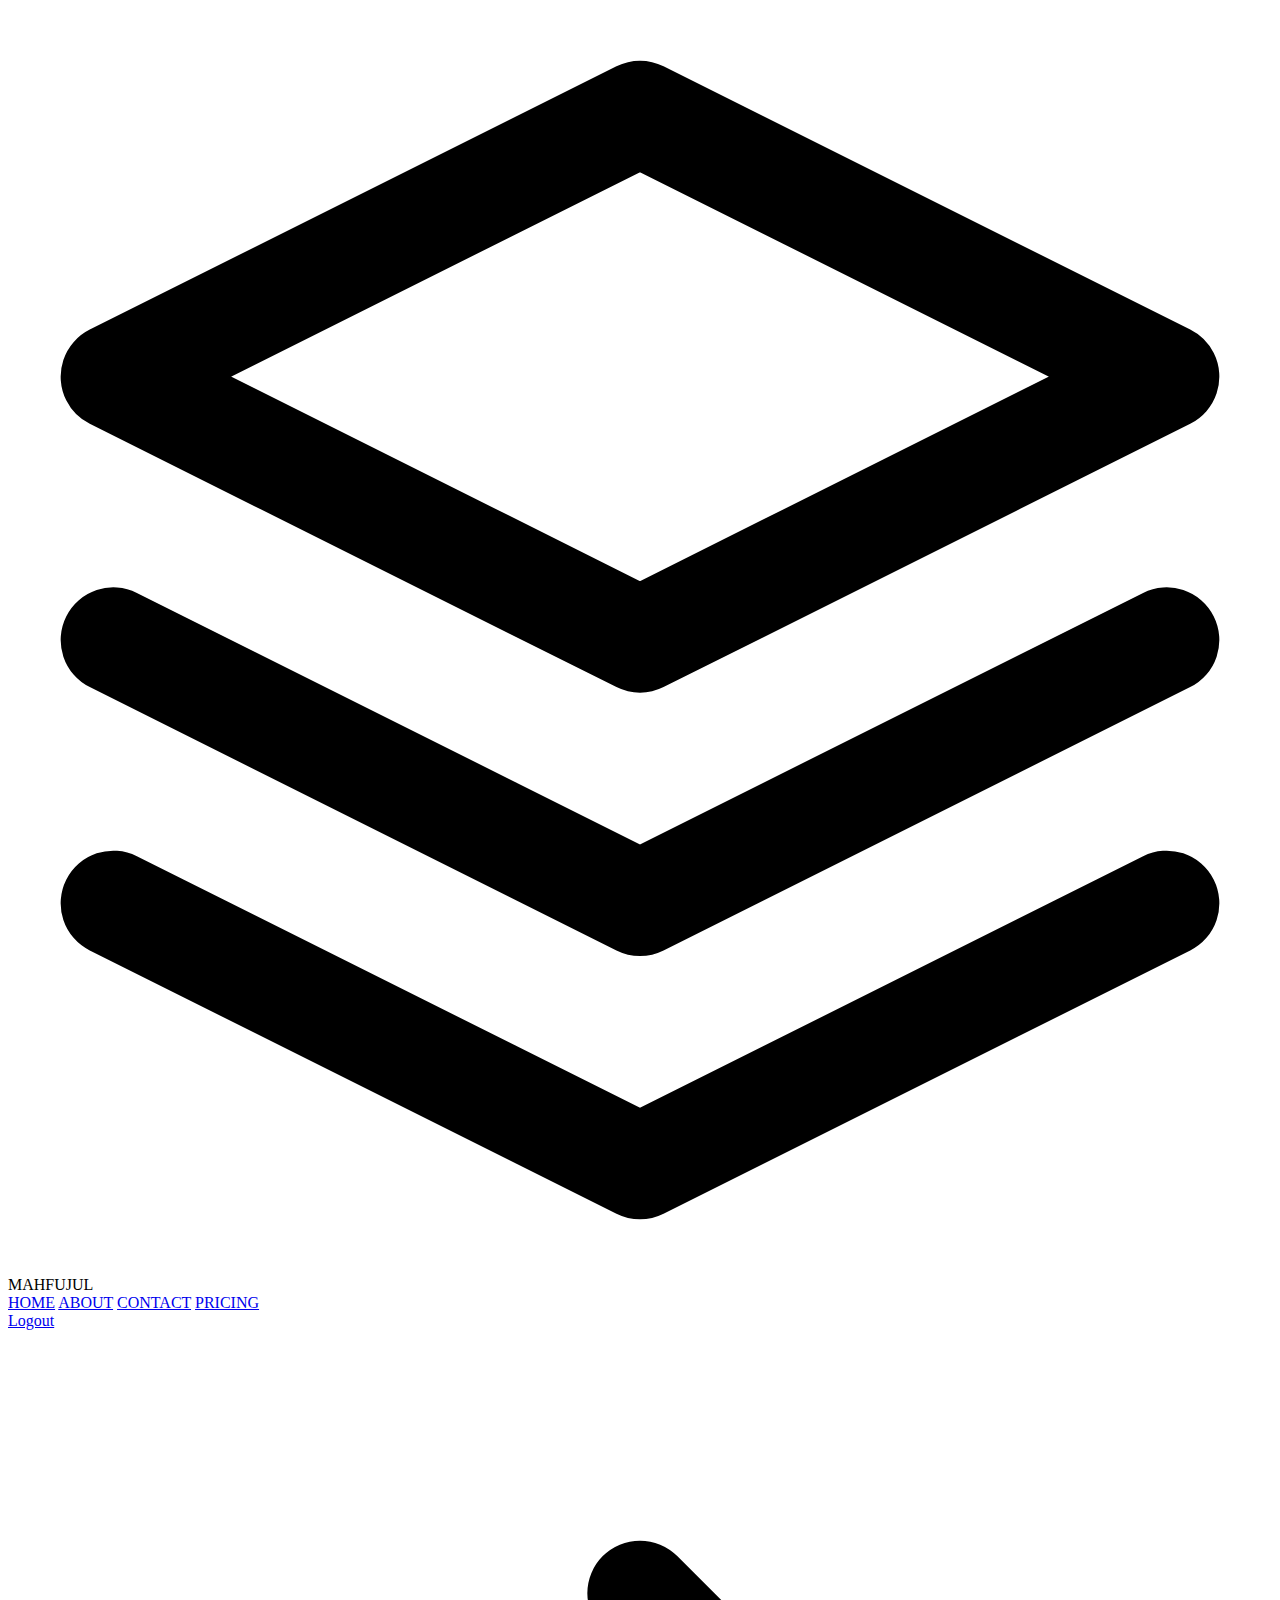
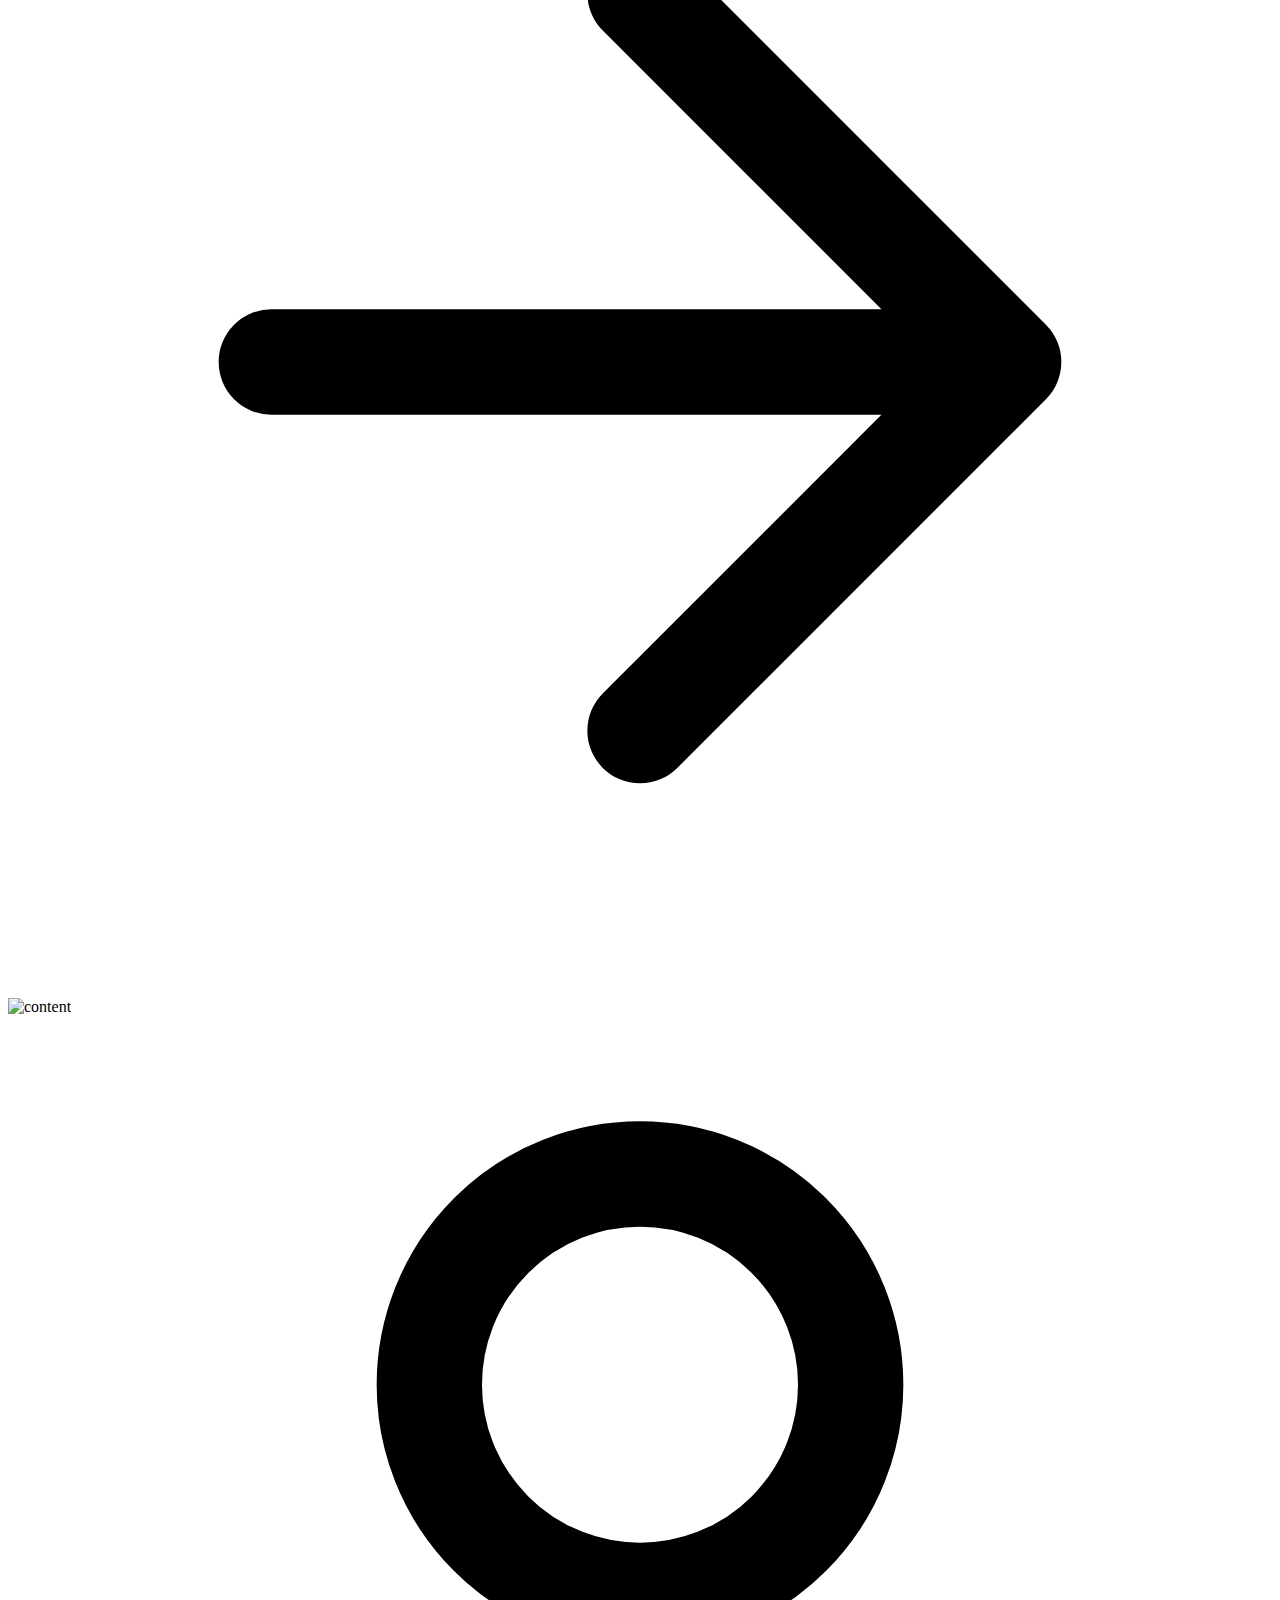
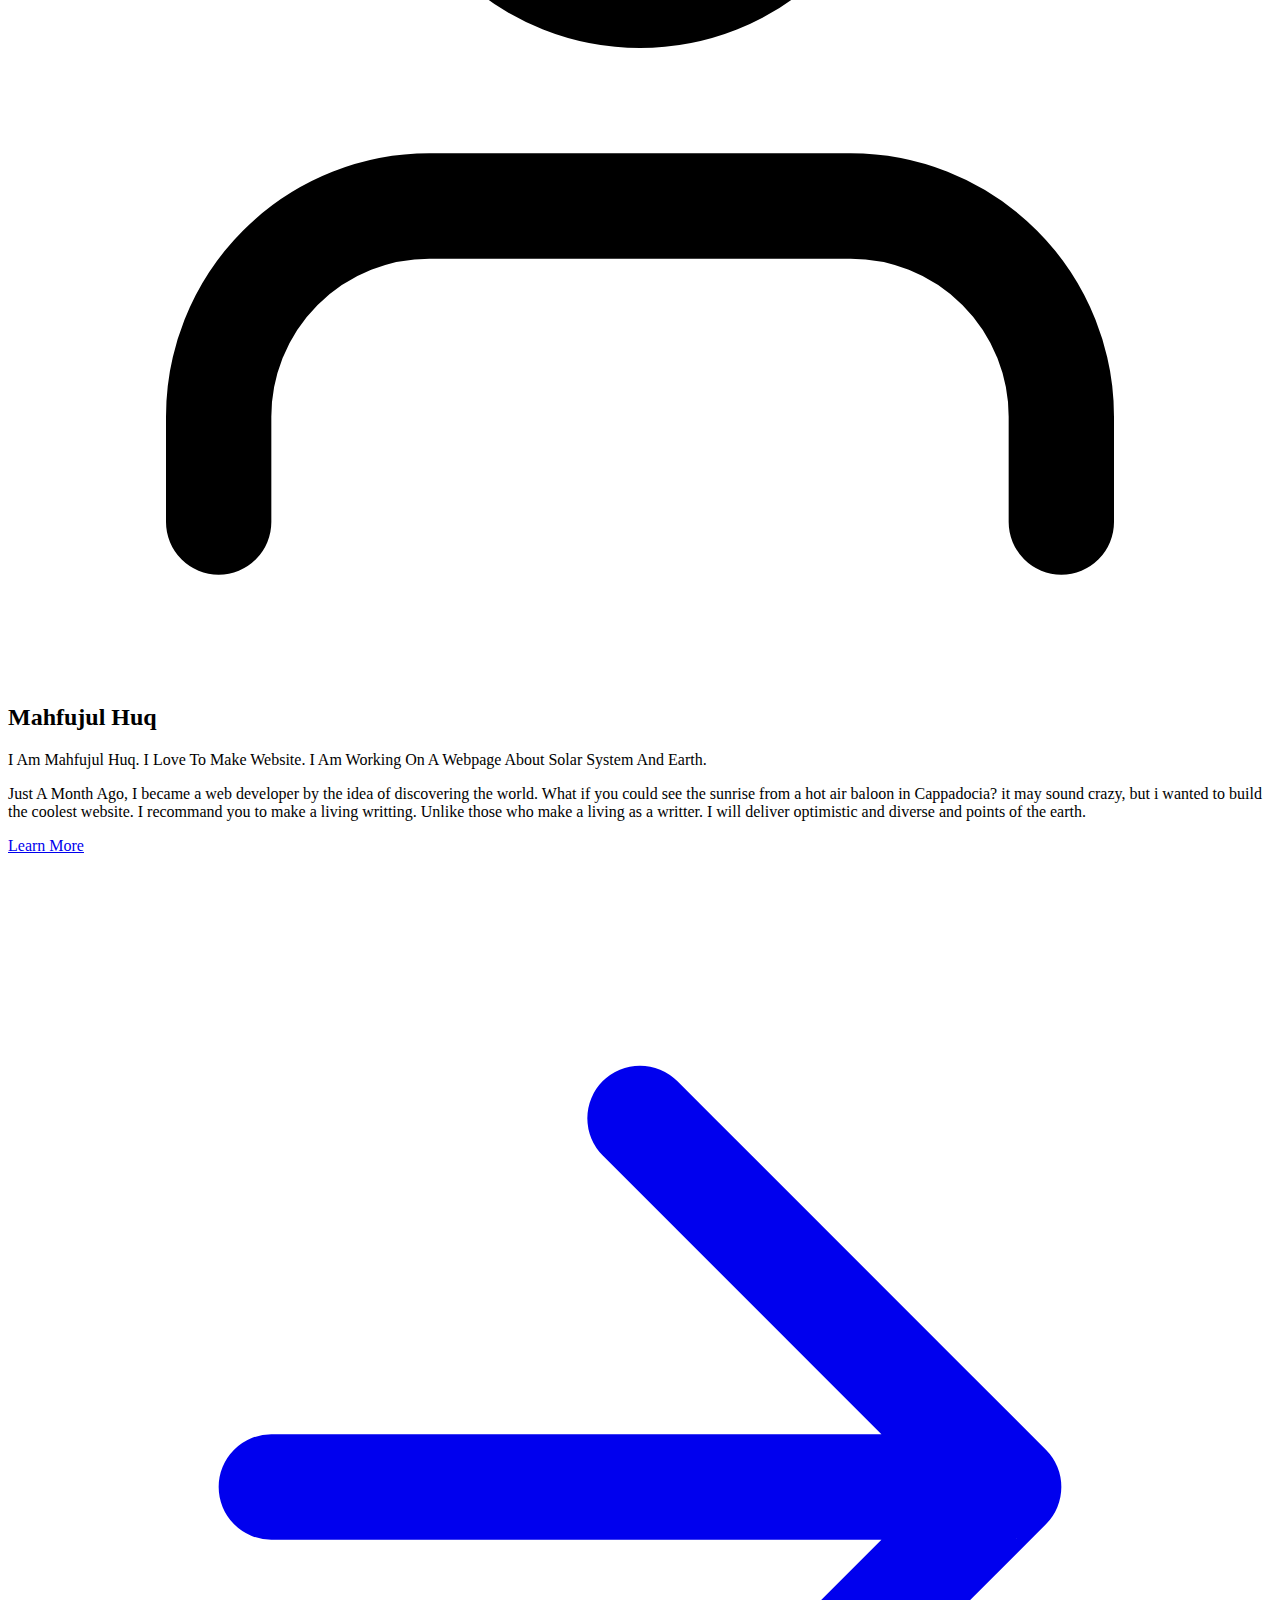
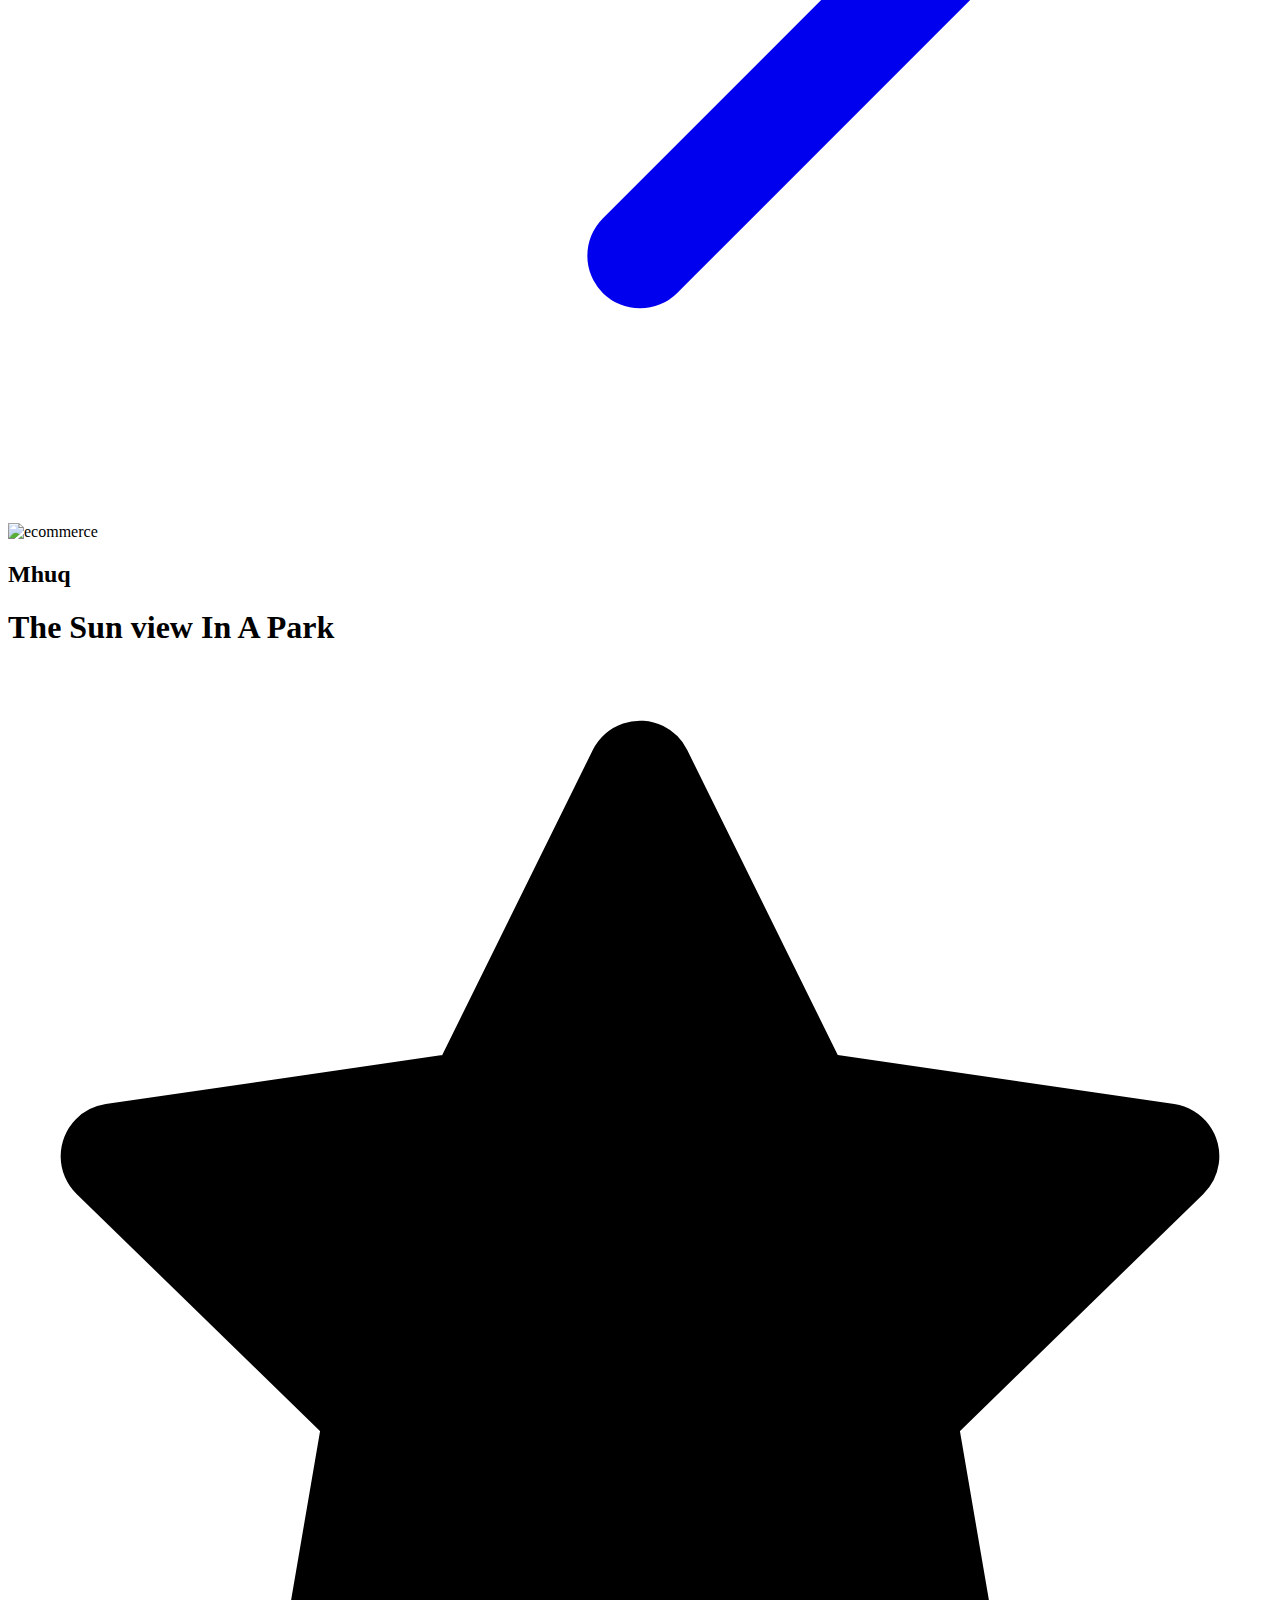
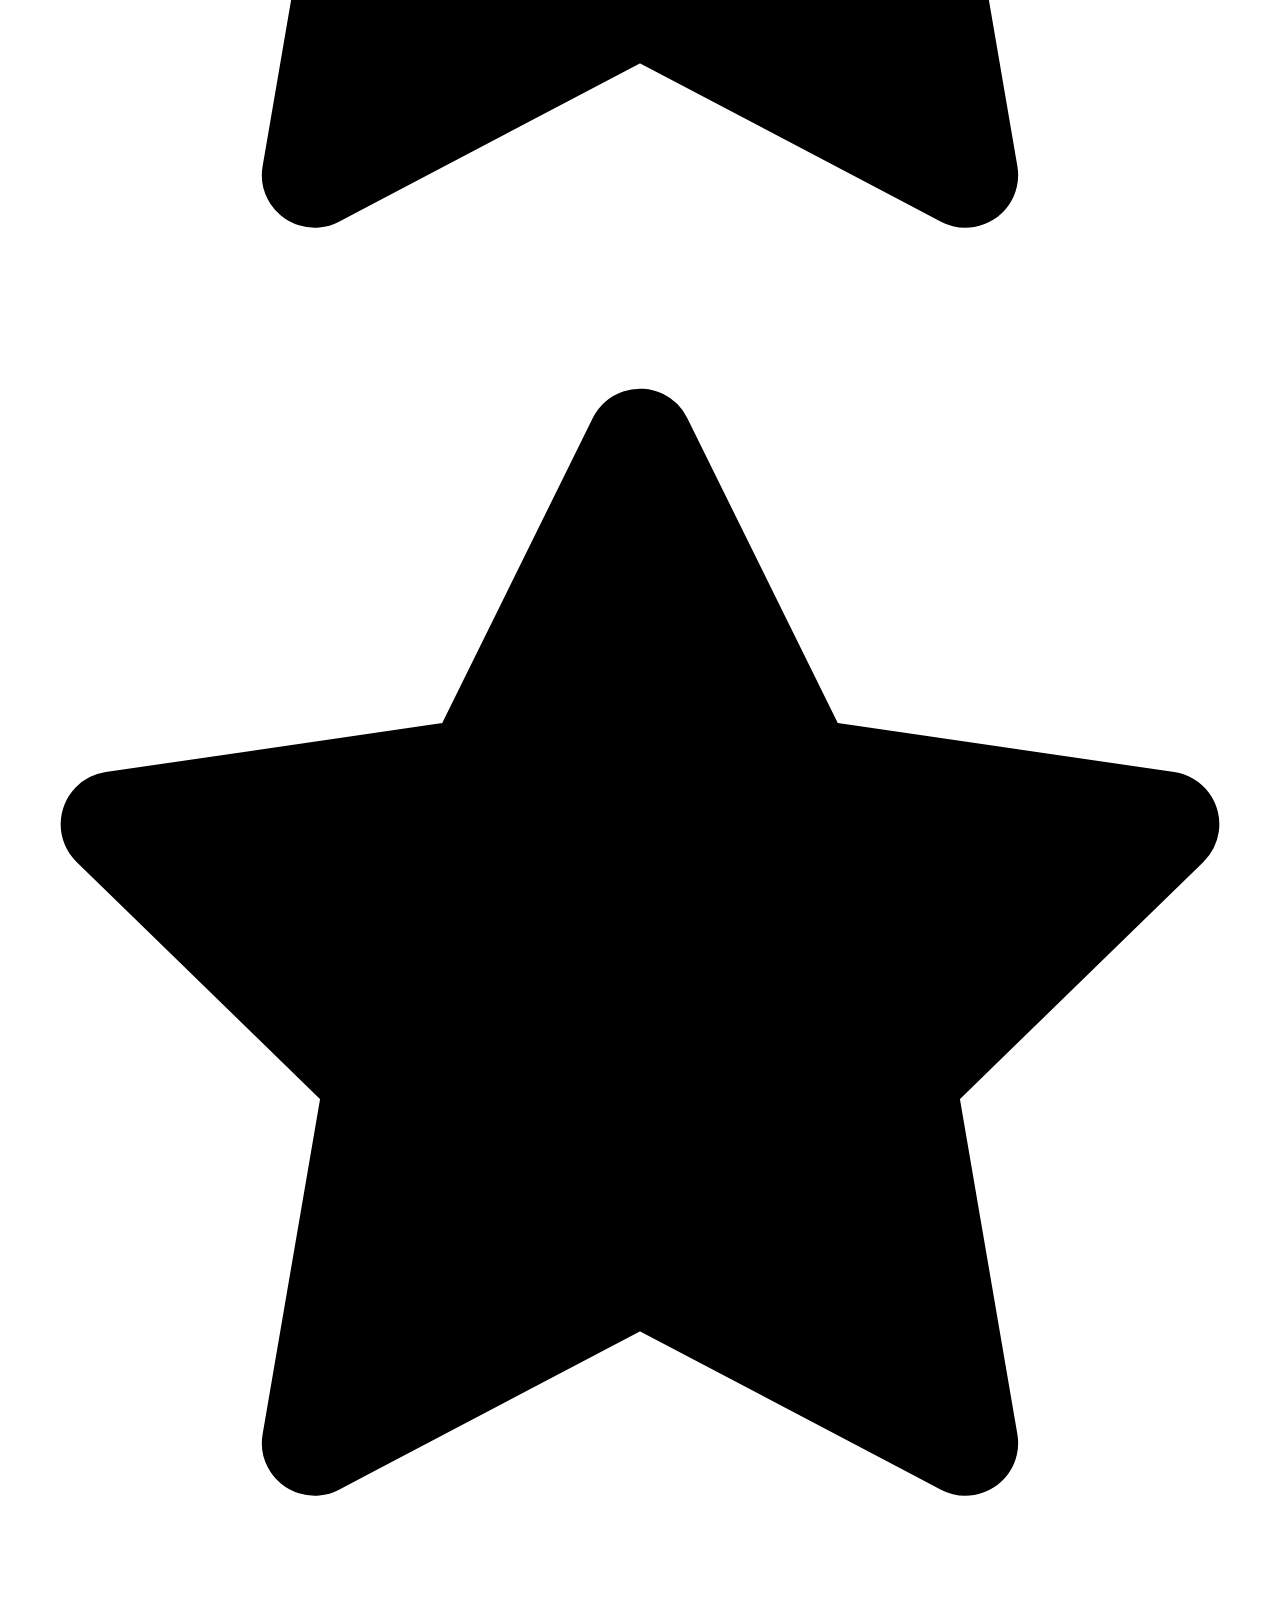
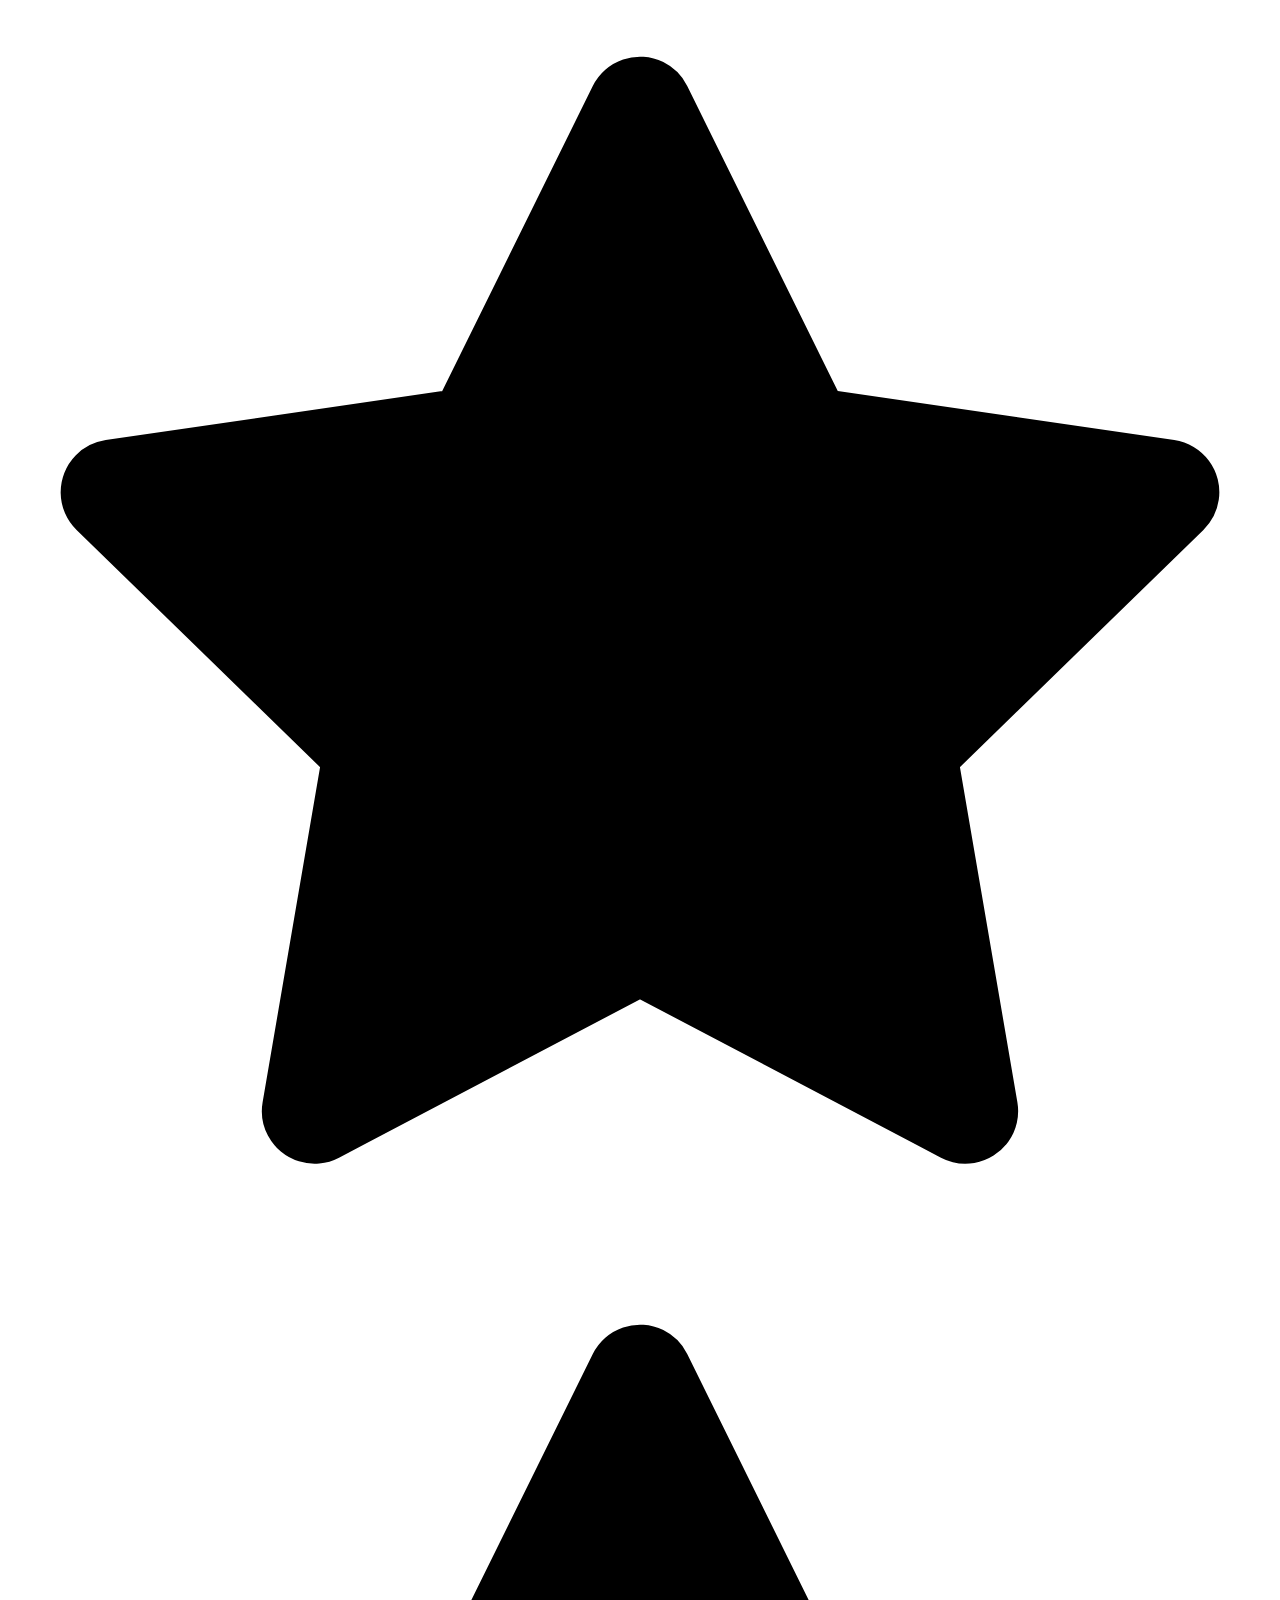
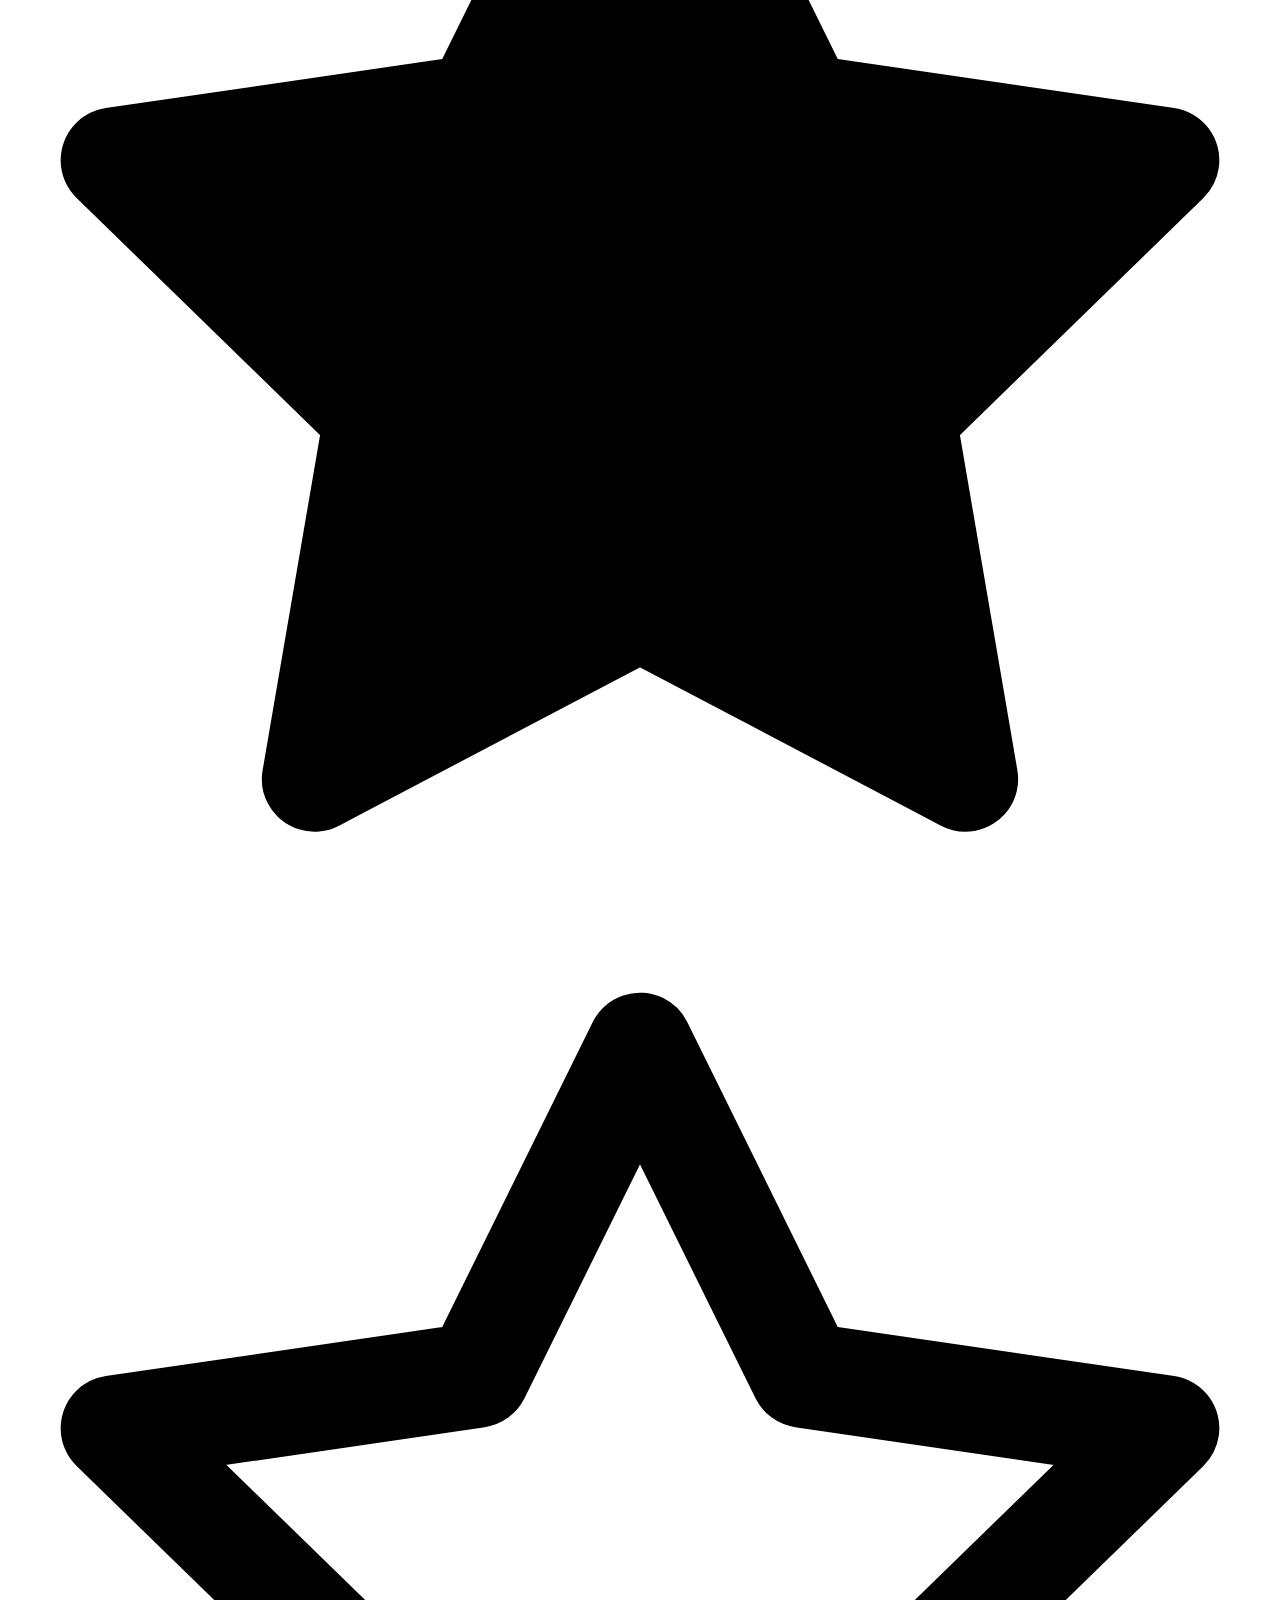
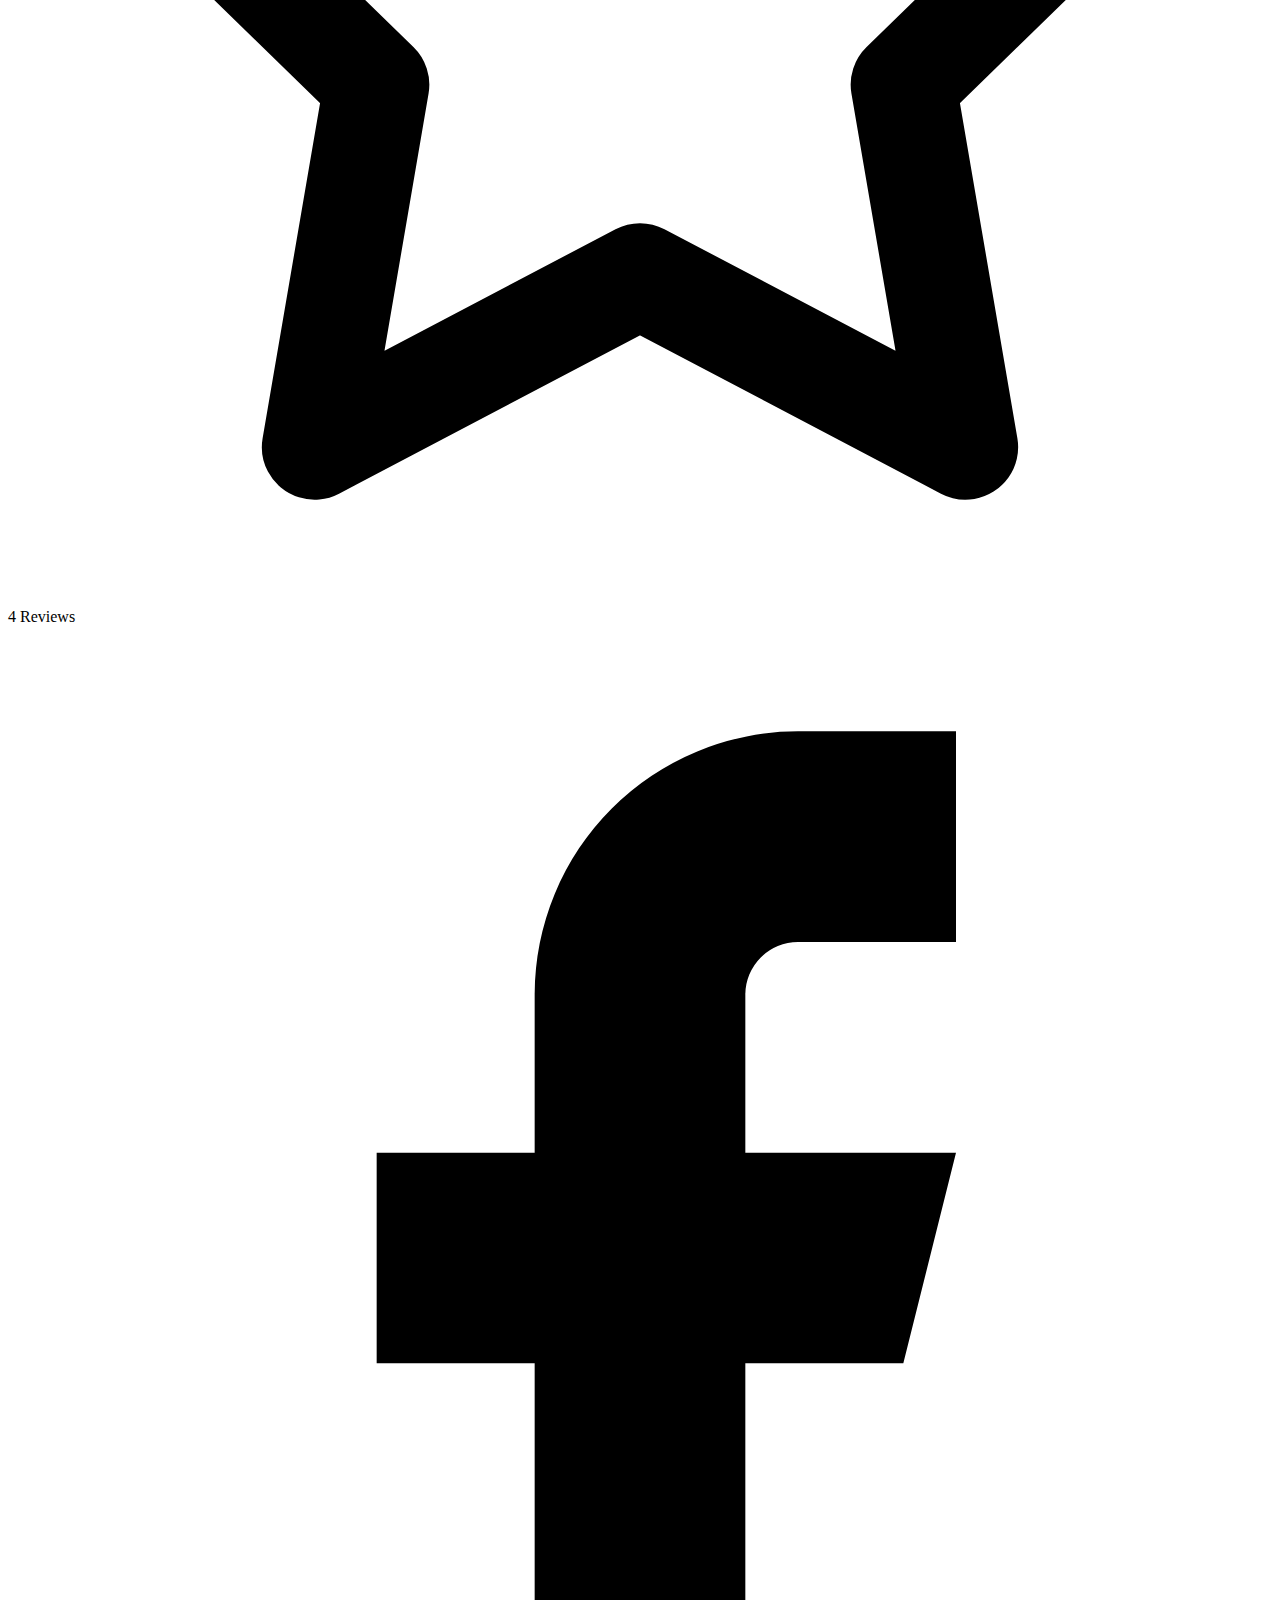
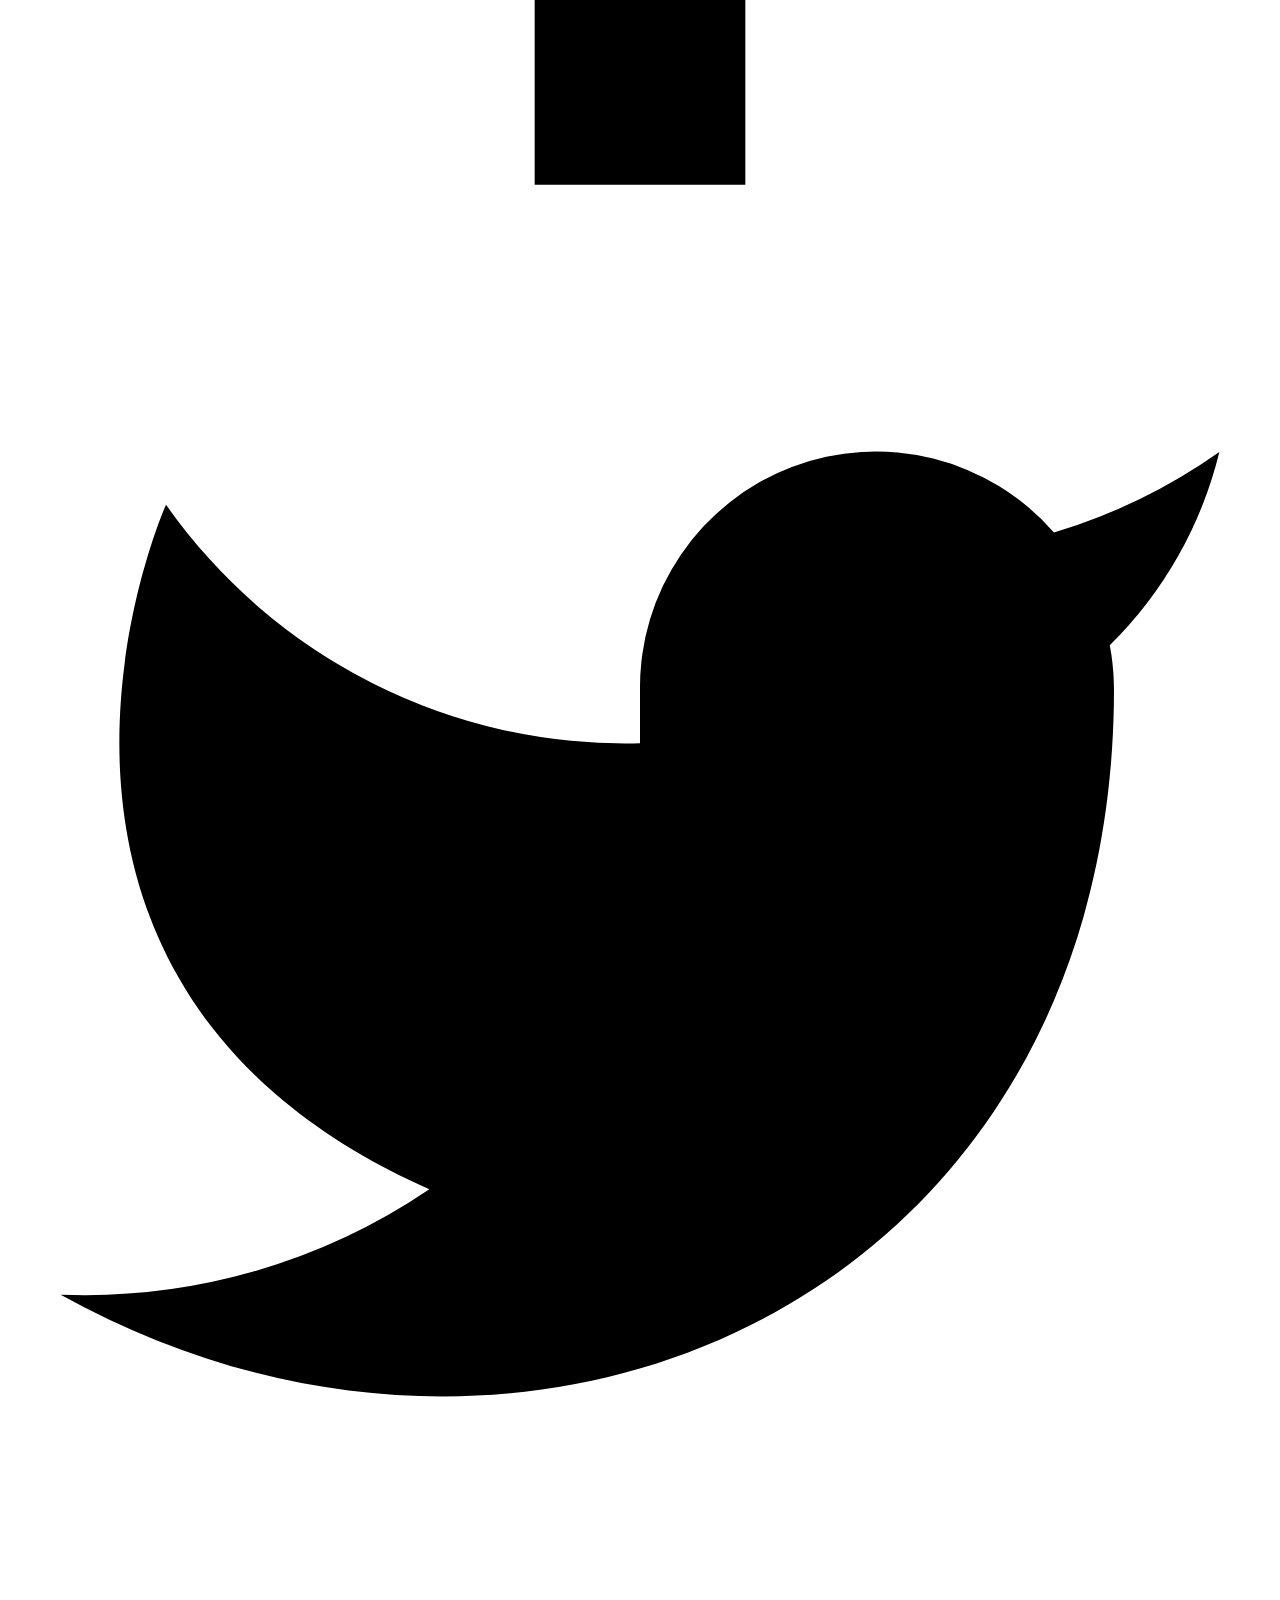
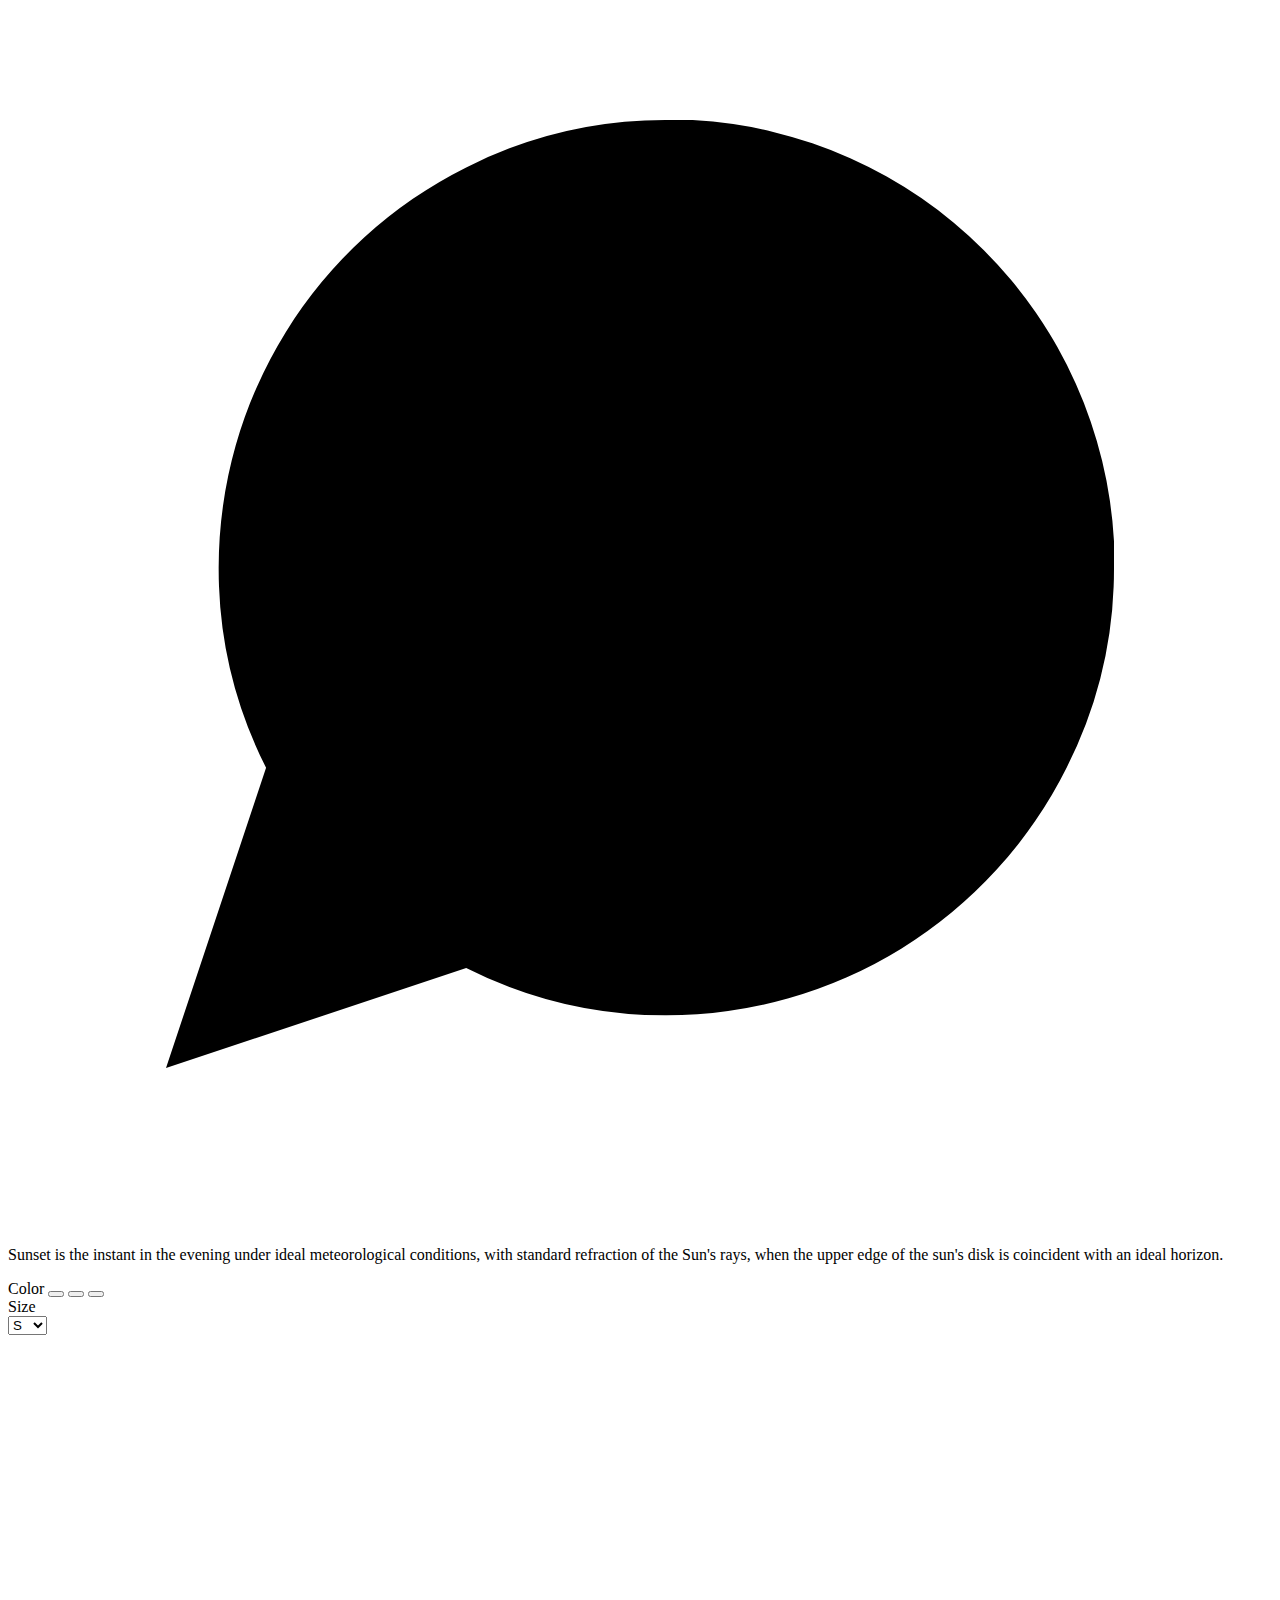
==== about.html @ 2c15f135 "Add files via upload" ====
<!DOCTYPE html>
<html lang="en">
<head>
    <meta charset="UTF-8">
    <meta name="viewport" content="width=device-width, initial-scale=1.0">
    <link href="https://unpkg.com/tailwindcss@^1.0/dist/tailwind.min.css" rel="stylesheet">
    <title>ABOUT</title>
</head>
<body>

  <header class="text-gray-600 body-font">
    <div class="container mx-auto flex flex-wrap p-5 flex-col md:flex-row items-center">
      <a class="flex title-font font-medium items-center text-gray-900 mb-4 md:mb-0">
        <svg xmlns="http://www.w3.org/2000/svg" fill="none" stroke="currentColor" stroke-linecap="round" stroke-linejoin="round" stroke-width="2" class="w-10 h-10 text-white p-2 bg-indigo-500 rounded-full" viewBox="0 0 24 24">
          <path d="M12 2L2 7l10 5 10-5-10-5zM2 17l10 5 10-5M2 12l10 5 10-5"></path>
        </svg>
        <span class="ml-3 text-xl">MAHFUJUL</span>
      </a>
      <nav class="md:ml-auto md:mr-auto flex flex-wrap items-center text-base justify-center">
        <a class="mr-5 hover:text-gray-900" href="home.html">HOME</a>
        <a class="mr-5 hover:text-gray-900" href="about.html">ABOUT</a>
        <a class="mr-5 hover:text-gray-900" href="contact.html">CONTACT</a>
        <a class="mr-5 hover:text-gray-900" href="pricing.html">PRICING</a>
      </nav>
      <a class="inline-flex items-center bg-gray-100 border-0 py-1 px-3 focus:outline-none hover:bg-gray-200 rounded text-base mt-4 md:mt-0" href="login.html">Logout</a>
      <svg fill="none" stroke="currentColor" stroke-linecap="round" stroke-linejoin="round" stroke-width="2" class="w-4 h-4 ml-1" viewBox="0 0 24 24">
          <path d="M5 12h14M12 5l7 7-7 7"></path>
        </svg>
      </button>
    </div>
  </header>

<section class="text-gray-600 body-font">
    <div class="container px-5 py-24 mx-auto flex flex-col">
      <div class="lg:w-4/6 mx-auto">
        <div class="rounded-lg h-64 overflow-hidden">
          <img alt="content" class="object-cover object-center h-full w-full" src="https://www.shutterstock.com/blog/wp-content/uploads/sites/5/2017/08/nature-design.jpg">
        </div>
        <div class="flex flex-col sm:flex-row mt-10">
          <div class="sm:w-1/3 text-center sm:pr-8 sm:py-8">
            <div class="w-20 h-20 rounded-full inline-flex items-center justify-center bg-gray-200 text-gray-400">
              <svg fill="none" stroke="currentColor" stroke-linecap="round" stroke-linejoin="round" stroke-width="2" class="w-10 h-10" viewBox="0 0 24 24">
                <path d="M20 21v-2a4 4 0 00-4-4H8a4 4 0 00-4 4v2"></path>
                <circle cx="12" cy="7" r="4"></circle>
              </svg>
            </div>
            <div class="flex flex-col items-center text-center justify-center">
              <h2 class="font-medium title-font mt-4 text-gray-900 text-lg">Mahfujul Huq</h2>
              <div class="w-12 h-1 bg-indigo-500 rounded mt-2 mb-4"></div>
              <p class="text-base">I Am Mahfujul Huq. I Love To Make Website. I Am Working On A Webpage About Solar System And Earth.</p>
            </div>
          </div>
          <div class="sm:w-2/3 sm:pl-8 sm:py-8 sm:border-l border-gray-200 sm:border-t-0 border-t mt-4 pt-4 sm:mt-0 text-center sm:text-left">
            <p class="leading-relaxed text-lg mb-4">Just A Month Ago, I became a web developer by the idea of discovering the world. What if you could see the sunrise from a hot air baloon in Cappadocia? it may sound crazy, but i wanted to build the coolest website. I recommand you to make a living writting. Unlike those who make a living as a writter. I will deliver optimistic and diverse and points of the earth.</p>
            <a class="text-indigo-500 inline-flex items-center" href="blog.html">Learn More
              <svg fill="none" stroke="currentColor" stroke-linecap="round" stroke-linejoin="round" stroke-width="2" class="w-4 h-4 ml-2" viewBox="0 0 24 24">
                <path d="M5 12h14M12 5l7 7-7 7"></path>
              </svg>
            </a>
          </div>
        </div>
      </div>
    </div>
  </section>



  <section class="text-gray-400 bg-gray-900 body-font overflow-hidden">
    <div class="container px-5 py-24 mx-auto">
      <div class="lg:w-4/5 mx-auto flex flex-wrap">
        <img alt="ecommerce" class="lg:w-1/2 w-full lg:h-auto h-64 object-cover object-center rounded" src="https://images.pexels.com/photos/724507/pexels-photo-724507.jpeg?auto=compress&cs=tinysrgb&dpr=1&w=500">
        <div class="lg:w-1/2 w-full lg:pl-10 lg:py-6 mt-6 lg:mt-0">
          <h2 class="text-sm title-font text-gray-500 tracking-widest">Mhuq</h2>
          <h1 class="text-white text-3xl title-font font-medium mb-1">The Sun view In A Park</h1>
          <div class="flex mb-4">
            <span class="flex items-center">
              <svg fill="currentColor" stroke="currentColor" stroke-linecap="round" stroke-linejoin="round" stroke-width="2" class="w-4 h-4 text-indigo-400" viewBox="0 0 24 24">
                <path d="M12 2l3.09 6.26L22 9.27l-5 4.87 1.18 6.88L12 17.77l-6.18 3.25L7 14.14 2 9.27l6.91-1.01L12 2z"></path>
              </svg>
              <svg fill="currentColor" stroke="currentColor" stroke-linecap="round" stroke-linejoin="round" stroke-width="2" class="w-4 h-4 text-indigo-400" viewBox="0 0 24 24">
                <path d="M12 2l3.09 6.26L22 9.27l-5 4.87 1.18 6.88L12 17.77l-6.18 3.25L7 14.14 2 9.27l6.91-1.01L12 2z"></path>
              </svg>
              <svg fill="currentColor" stroke="currentColor" stroke-linecap="round" stroke-linejoin="round" stroke-width="2" class="w-4 h-4 text-indigo-400" viewBox="0 0 24 24">
                <path d="M12 2l3.09 6.26L22 9.27l-5 4.87 1.18 6.88L12 17.77l-6.18 3.25L7 14.14 2 9.27l6.91-1.01L12 2z"></path>
              </svg>
              <svg fill="currentColor" stroke="currentColor" stroke-linecap="round" stroke-linejoin="round" stroke-width="2" class="w-4 h-4 text-indigo-400" viewBox="0 0 24 24">
                <path d="M12 2l3.09 6.26L22 9.27l-5 4.87 1.18 6.88L12 17.77l-6.18 3.25L7 14.14 2 9.27l6.91-1.01L12 2z"></path>
              </svg>
              <svg fill="none" stroke="currentColor" stroke-linecap="round" stroke-linejoin="round" stroke-width="2" class="w-4 h-4 text-indigo-400" viewBox="0 0 24 24">
                <path d="M12 2l3.09 6.26L22 9.27l-5 4.87 1.18 6.88L12 17.77l-6.18 3.25L7 14.14 2 9.27l6.91-1.01L12 2z"></path>
              </svg>
              <span class="ml-3">4 Reviews</span>
            </span>
            <span class="flex ml-3 pl-3 py-2 border-l-2 border-gray-800 text-gray-500 space-x-2">
              <a>
                <svg fill="currentColor" stroke-linecap="round" stroke-linejoin="round" stroke-width="2" class="w-5 h-5" viewBox="0 0 24 24">
                  <path d="M18 2h-3a5 5 0 00-5 5v3H7v4h3v8h4v-8h3l1-4h-4V7a1 1 0 011-1h3z"></path>
                </svg>
              </a>
              <a>
                <svg fill="currentColor" stroke-linecap="round" stroke-linejoin="round" stroke-width="2" class="w-5 h-5" viewBox="0 0 24 24">
                  <path d="M23 3a10.9 10.9 0 01-3.14 1.53 4.48 4.48 0 00-7.86 3v1A10.66 10.66 0 013 4s-4 9 5 13a11.64 11.64 0 01-7 2c9 5 20 0 20-11.5a4.5 4.5 0 00-.08-.83A7.72 7.72 0 0023 3z"></path>
                </svg>
              </a>
              <a>
                <svg fill="currentColor" stroke-linecap="round" stroke-linejoin="round" stroke-width="2" class="w-5 h-5" viewBox="0 0 24 24">
                  <path d="M21 11.5a8.38 8.38 0 01-.9 3.8 8.5 8.5 0 01-7.6 4.7 8.38 8.38 0 01-3.8-.9L3 21l1.9-5.7a8.38 8.38 0 01-.9-3.8 8.5 8.5 0 014.7-7.6 8.38 8.38 0 013.8-.9h.5a8.48 8.48 0 018 8v.5z"></path>
                </svg>
              </a>
            </span>
          </div>
          <p class="leading-relaxed">Sunset is the instant in the evening under ideal meteorological conditions, with standard refraction of the Sun's rays, when the upper edge of the sun's disk is coincident with an ideal horizon.</p>
          <div class="flex mt-6 items-center pb-5 border-b-2 border-gray-800 mb-5">
            <div class="flex">
              <span class="mr-3">Color</span>
              <button class="border-2 border-gray-800 rounded-full w-6 h-6 focus:outline-none"></button>
              <button class="border-2 border-gray-800 ml-1 bg-gray-700 rounded-full w-6 h-6 focus:outline-none"></button>
              <button class="border-2 border-gray-800 ml-1 bg-indigo-500 rounded-full w-6 h-6 focus:outline-none"></button>
            </div>
            <div class="flex ml-6 items-center">
              <span class="mr-3">Size</span>
              <div class="relative">
                <select class="rounded border border-gray-700 focus:ring-2 focus:ring-indigo-900 bg-transparent appearance-none py-2 focus:outline-none focus:border-indigo-500 text-white pl-3 pr-10">
                  <option>S</option>
                  <option>M</option>
                  <option>L</option>
                  <option>XL</option>
                </select>
                <span class="absolute right-0 top-0 h-full w-10 text-center text-gray-600 pointer-events-none flex items-center justify-center">
                  <svg fill="none" stroke="currentColor" stroke-linecap="round" stroke-linejoin="round" stroke-width="2" class="w-4 h-4" viewBox="0 0 24 24">
                    <path d="M6 9l6 6 6-6"></path>
                  </svg>
                </span>
              </div>
            </div>
          </div>
          <div class="flex">
            <span class="title-font font-medium text-2xl text-white">$14.00</span>
            <button class="flex ml-auto text-white bg-indigo-500 border-0 py-2 px-6 focus:outline-none hover:bg-indigo-600 rounded">Get It</button>
            <button class="rounded-full w-10 h-10 bg-gray-800 p-0 border-0 inline-flex items-center justify-center text-gray-500 ml-4">
              <svg fill="currentColor" stroke-linecap="round" stroke-linejoin="round" stroke-width="2" class="w-5 h-5" viewBox="0 0 24 24">
                <path d="M20.84 4.61a5.5 5.5 0 00-7.78 0L12 5.67l-1.06-1.06a5.5 5.5 0 00-7.78 7.78l1.06 1.06L12 21.23l7.78-7.78 1.06-1.06a5.5 5.5 0 000-7.78z"></path>
              </svg>
            </button>
          </div>
        </div>
      </div>
    </div>
  </section>

  <footer class="text-gray-600 body-font">
    <div class="container px-5 py-24 mx-auto flex md:items-center lg:items-start md:flex-row md:flex-nowrap flex-wrap flex-col">
      <div class="w-64 flex-shrink-0 md:mx-0 mx-auto text-center md:text-left">
        <a class="flex title-font font-medium items-center md:justify-start justify-center text-gray-900">
          <svg xmlns="http://www.w3.org/2000/svg" fill="none" stroke="currentColor" stroke-linecap="round" stroke-linejoin="round" stroke-width="2" class="w-10 h-10 text-white p-2 bg-indigo-500 rounded-full" viewBox="0 0 24 24">
            <path d="M12 2L2 7l10 5 10-5-10-5zM2 17l10 5 10-5M2 12l10 5 10-5"></path>
          </svg>
          <span class="ml-3 text-xl">Mahfujul</span>
        </a>
        <p class="mt-2 text-sm text-gray-500">I Am Mahfujul Huq. I Am Making A Website About Earth.</p>
      </div>
      <div class="flex-grow flex flex-wrap md:pl-20 -mb-10 md:mt-0 mt-10 md:text-left text-center">
        <div class="lg:w-1/4 md:w-1/2 w-full px-4">
          <h2 class="title-font font-medium text-gray-900 tracking-widest text-sm mb-3">CATEGORIES</h2>
          <nav class="list-none mb-10">
            <li>
              <a class="text-gray-600 hover:text-gray-800" href="home.html">Home</a>
            </li>
            <li>
              <a class="text-gray-600 hover:text-gray-800" href="blog.html">Blog</a>
            </li>
            <li>
              <a class="text-gray-600 hover:text-gray-800" href="about.html">About</a>
            </li>
            <li>
              <a class="text-gray-600 hover:text-gray-800" href="contact.html">Contact</a>
            </li>
            <li>
          </nav>
        </div>
        <div class="lg:w-1/4 md:w-1/2 w-full px-4">
          <h2 class="title-font font-medium text-gray-900 tracking-widest text-sm mb-3" >COMMUNITY</h2>
          <nav class="list-none mb-10">
            <li>
              <a class="text-gray-600 hover:text-gray-800" href="https://www.youtube.com/mashjama">Youtube </a>
            </li>
            <li>
              <a class="text-gray-600 hover:text-gray-800" href="https://discord.com">Discord</a>
            </li>
            <li>
              <a class="text-gray-600 hover:text-gray-800" href="https://twitch.com">Twitch</a>
            </li>
            <li>
              <a class="text-gray-600 hover:text-gray-800" href="https://twitter.com">Twitter</a>
            </li>
          </nav>
        </div>
        <div class="lg:w-1/4 md:w-1/2 w-full px-4">
          <h2 class="title-font font-medium text-gray-900 tracking-widest text-sm mb-3">Address</h2>
          <nav class="list-none mb-10">
            <li>
              <a class="text-gray-600 hover:text-gray-800">Al Falasi Building</a>
            </li>
            <li>
              <a class="text-gray-600 hover:text-gray-800">Al Nahda-2</a>
            </li>
            <li>
              <a class="text-gray-600 hover:text-gray-800">Dubai</a>
            </li>
            <li>
              <a class="text-gray-600 hover:text-gray-800">UAE</a>
            </li>
          </nav>
        </div>
        <div class="lg:w-1/4 md:w-1/2 w-full px-4">
          <h2 class="title-font font-medium text-gray-900 tracking-widest text-sm mb-3">HELP</h2>
          <nav class="list-none mb-10">
            <li>
              <a class="text-gray-600 hover:text-gray-800" href="login.html">Signup</a>
            </li>
            <li>
              <a class="text-gray-600 hover:text-gray-800" href="contact.html">Help Center</a>
            </li>
            <li>
              <a class="text-gray-600 hover:text-gray-800">Support Us</a>
            </li>
            <li>
              <a class="text-gray-600 hover:text-gray-800" href="t&c.html">Terms Of Use</a>
            </li>
          </nav>
        </div>
      </div>
    </div>
    <div class="bg-gray-100">
      <div class="container mx-auto py-4 px-5 flex flex-wrap flex-col sm:flex-row">
        <p class="text-gray-500 text-sm text-center sm:text-left">© 2021 Mhuq —
          <a href="https://www.youtube.com/channel/UC8fxT-L-ep4x3wjtr1U0OxQ" rel="noopener noreferrer" class="text-gray-600 ml-1" target="_blank">@Mahfujul</a>
        </p>
        <span class="inline-flex sm:ml-auto sm:mt-0 mt-2 justify-center sm:justify-start">
          <a class="text-gray-500">
            <svg fill="currentColor" stroke-linecap="round" stroke-linejoin="round" stroke-width="2" class="w-5 h-5" viewBox="0 0 24 24">
              <path d="M18 2h-3a5 5 0 00-5 5v3H7v4h3v8h4v-8h3l1-4h-4V7a1 1 0 011-1h3z"></path>
            </svg>
          </a>
          <a class="ml-3 text-gray-500">
            <svg fill="currentColor" stroke-linecap="round" stroke-linejoin="round" stroke-width="2" class="w-5 h-5" viewBox="0 0 24 24">
              <path d="M23 3a10.9 10.9 0 01-3.14 1.53 4.48 4.48 0 00-7.86 3v1A10.66 10.66 0 013 4s-4 9 5 13a11.64 11.64 0 01-7 2c9 5 20 0 20-11.5a4.5 4.5 0 00-.08-.83A7.72 7.72 0 0023 3z"></path>
            </svg>
          </a>
          <a class="ml-3 text-gray-500">
            <svg fill="none" stroke="currentColor" stroke-linecap="round" stroke-linejoin="round" stroke-width="2" class="w-5 h-5" viewBox="0 0 24 24">
              <rect width="20" height="20" x="2" y="2" rx="5" ry="5"></rect>
              <path d="M16 11.37A4 4 0 1112.63 8 4 4 0 0116 11.37zm1.5-4.87h.01"></path>
            </svg>
          </a>
          <a class="ml-3 text-gray-500">
            <svg fill="currentColor" stroke="currentColor" stroke-linecap="round" stroke-linejoin="round" stroke-width="0" class="w-5 h-5" viewBox="0 0 24 24">
              <path stroke="none" d="M16 8a6 6 0 016 6v7h-4v-7a2 2 0 00-2-2 2 2 0 00-2 2v7h-4v-7a6 6 0 016-6zM2 9h4v12H2z"></path>
              <circle cx="4" cy="4" r="2" stroke="none"></circle>
            </svg>
          </a>
        </span>
      </div>
    </div>
  </footer>
</section>      
</a>

</body>
</html>
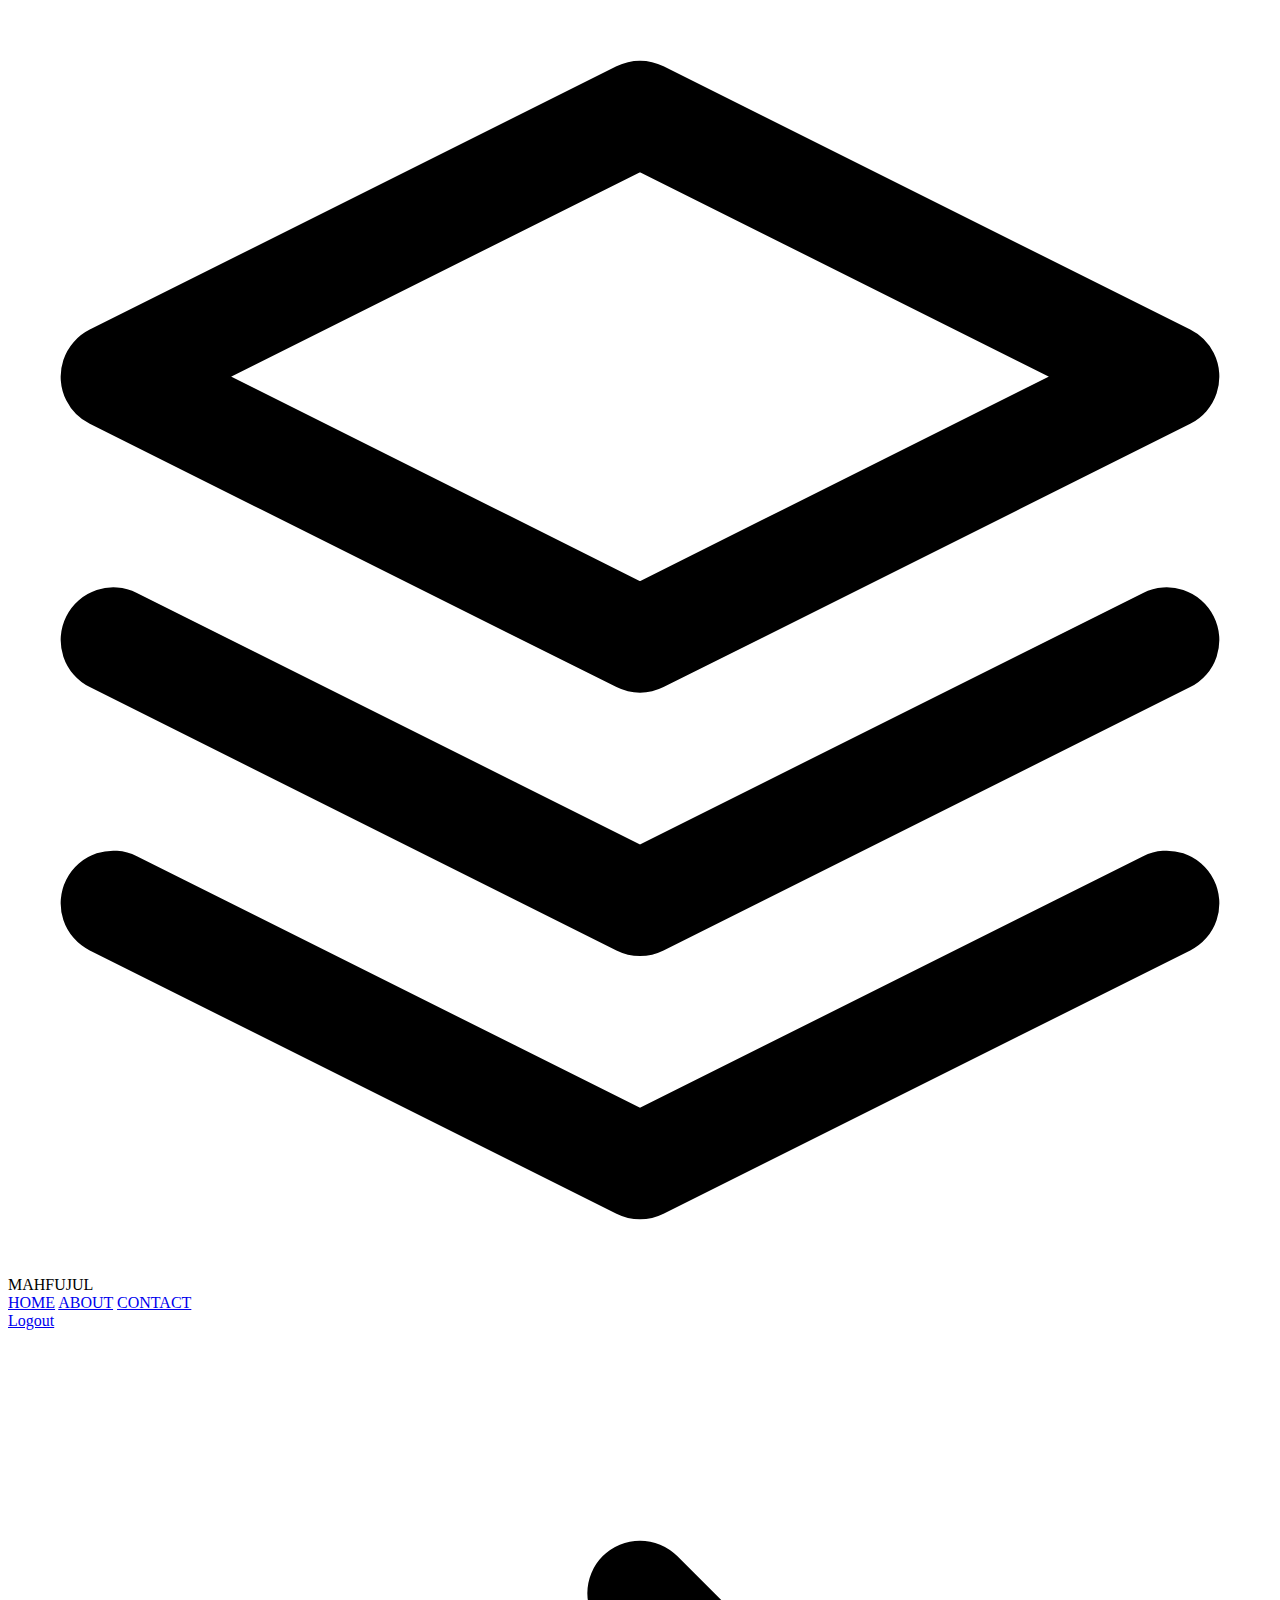
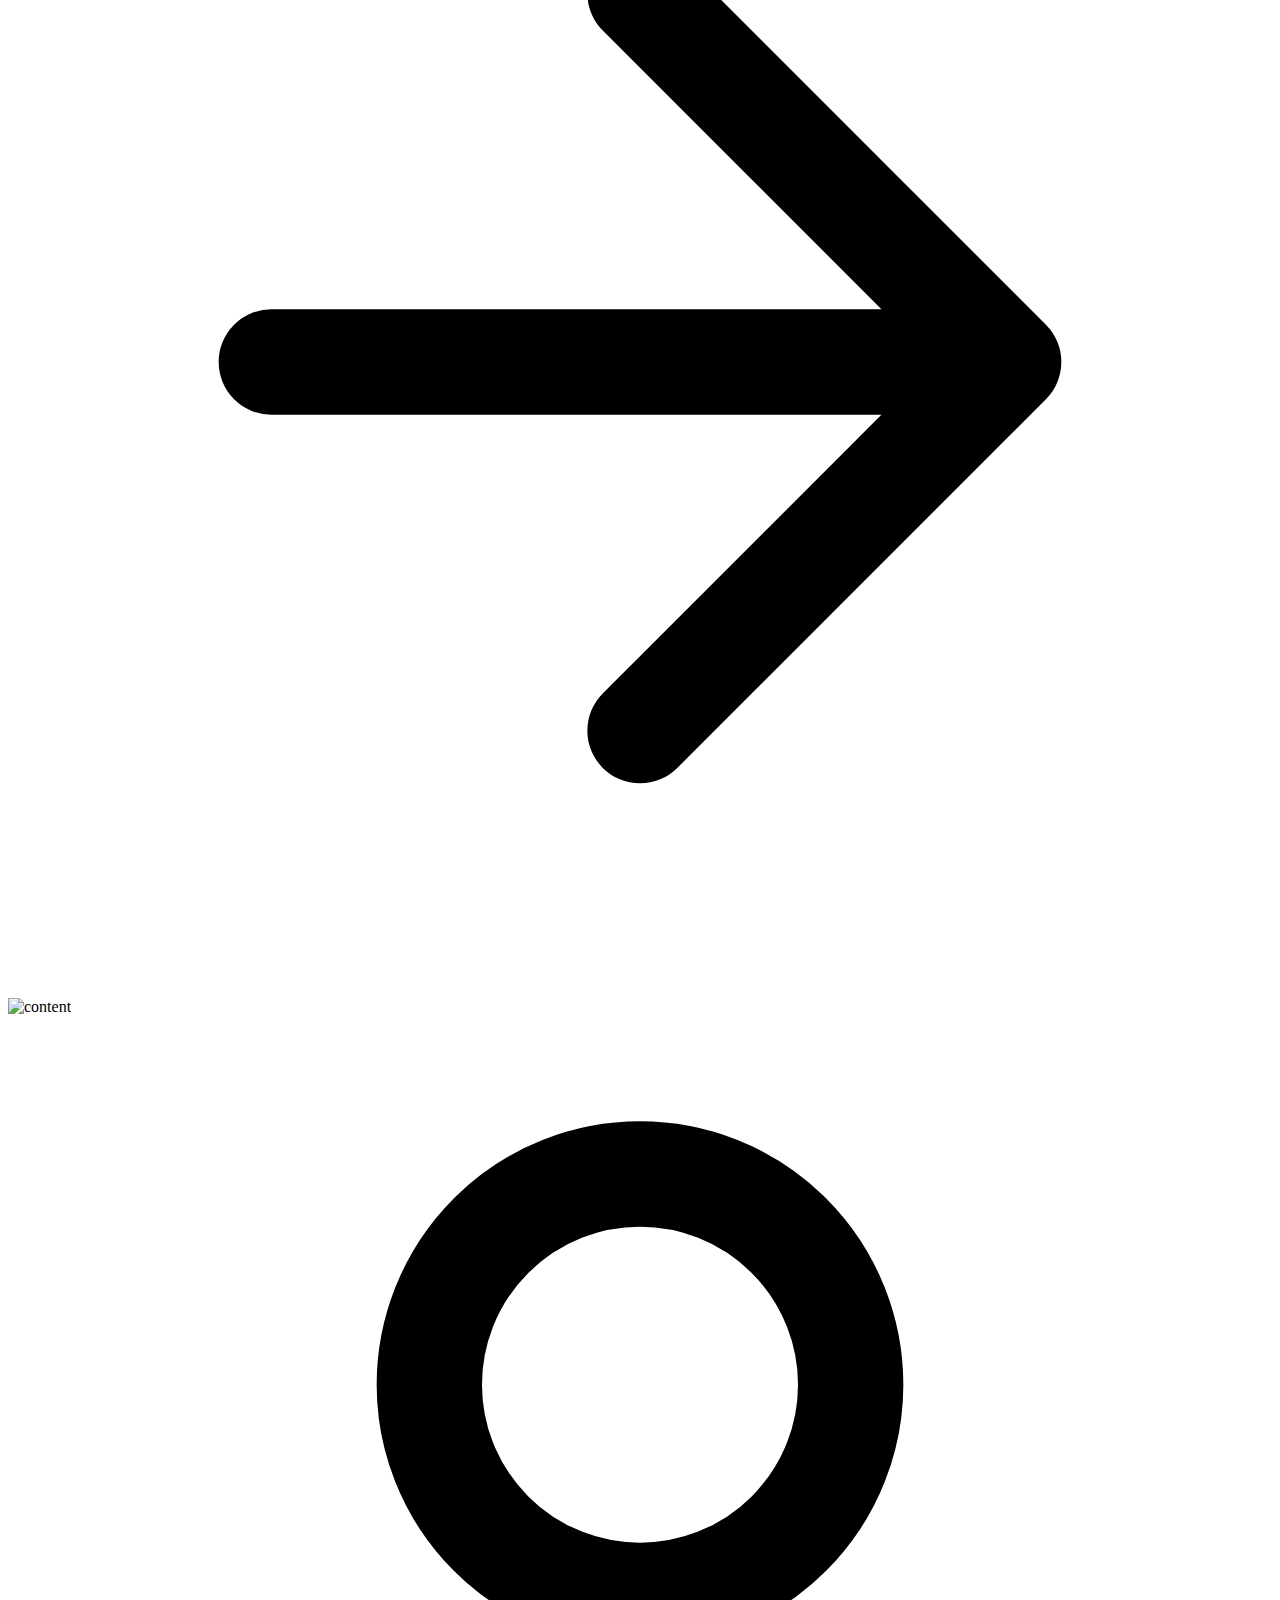
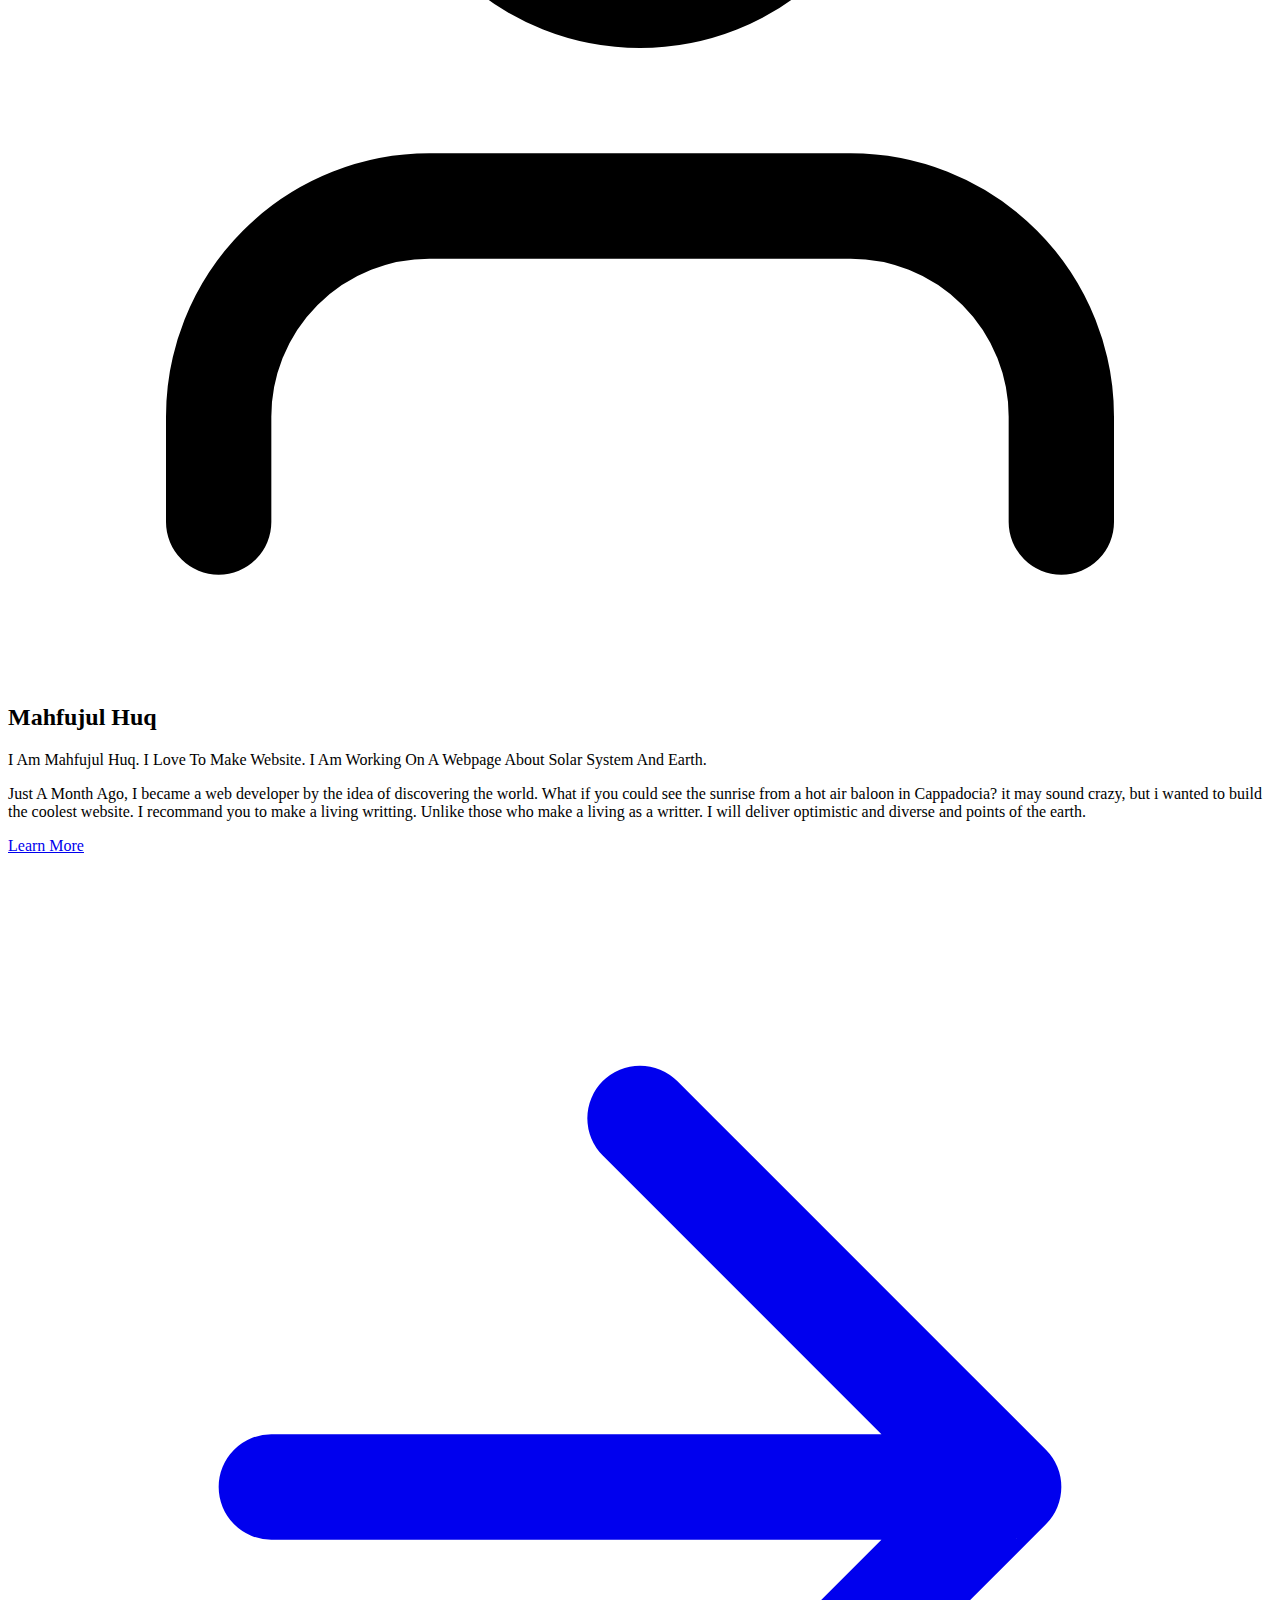
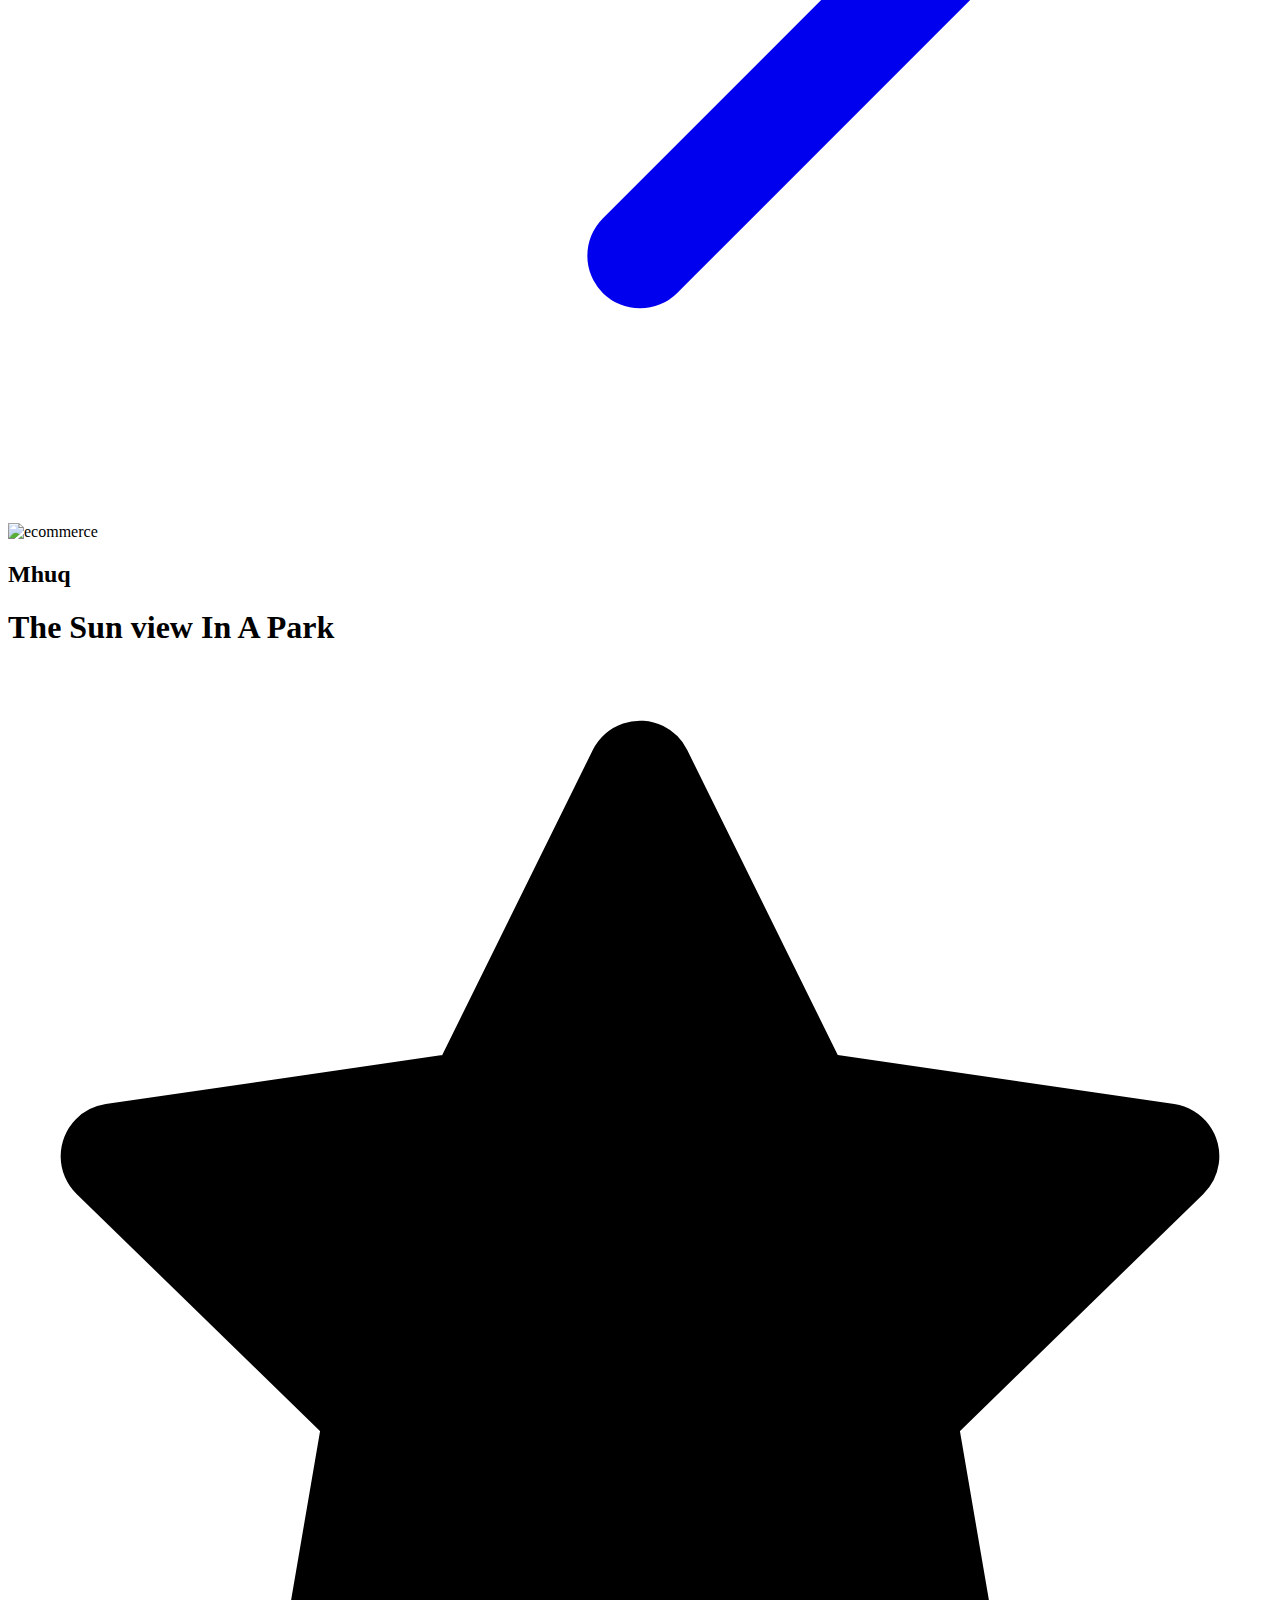
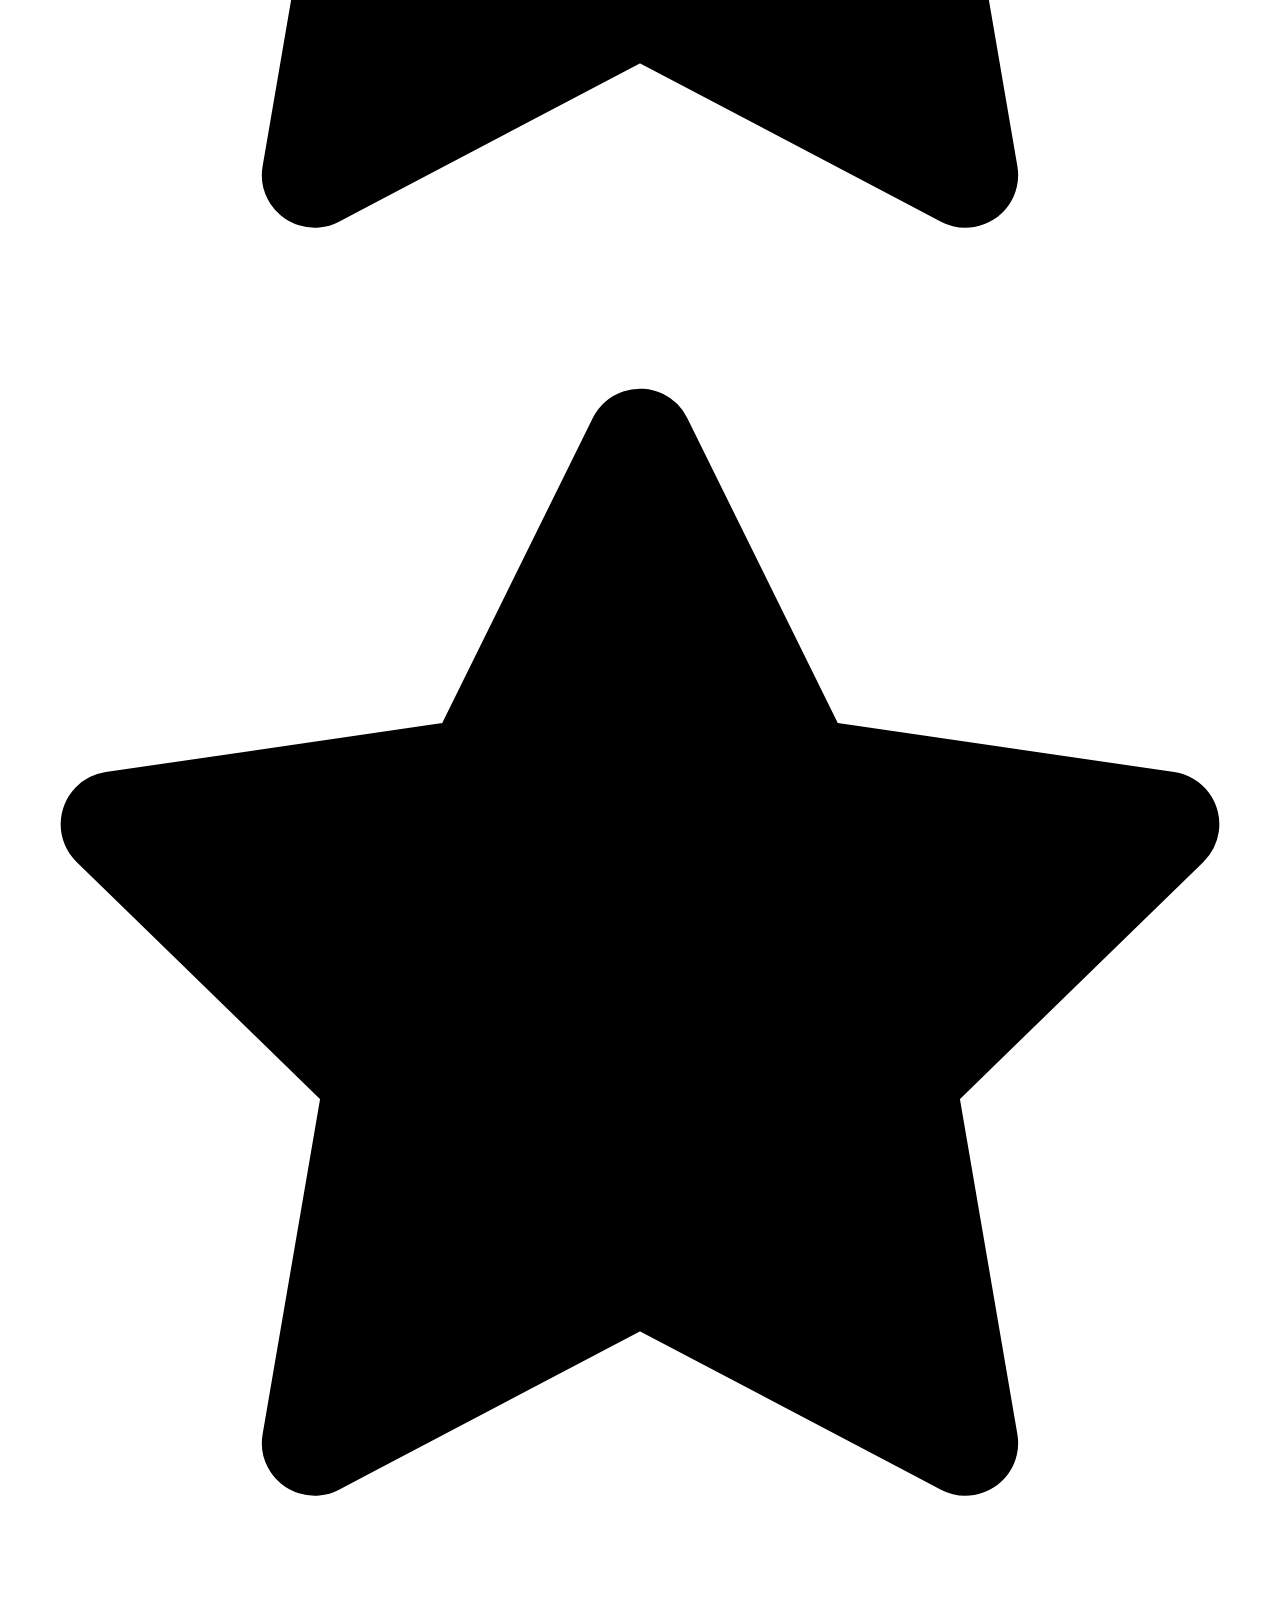
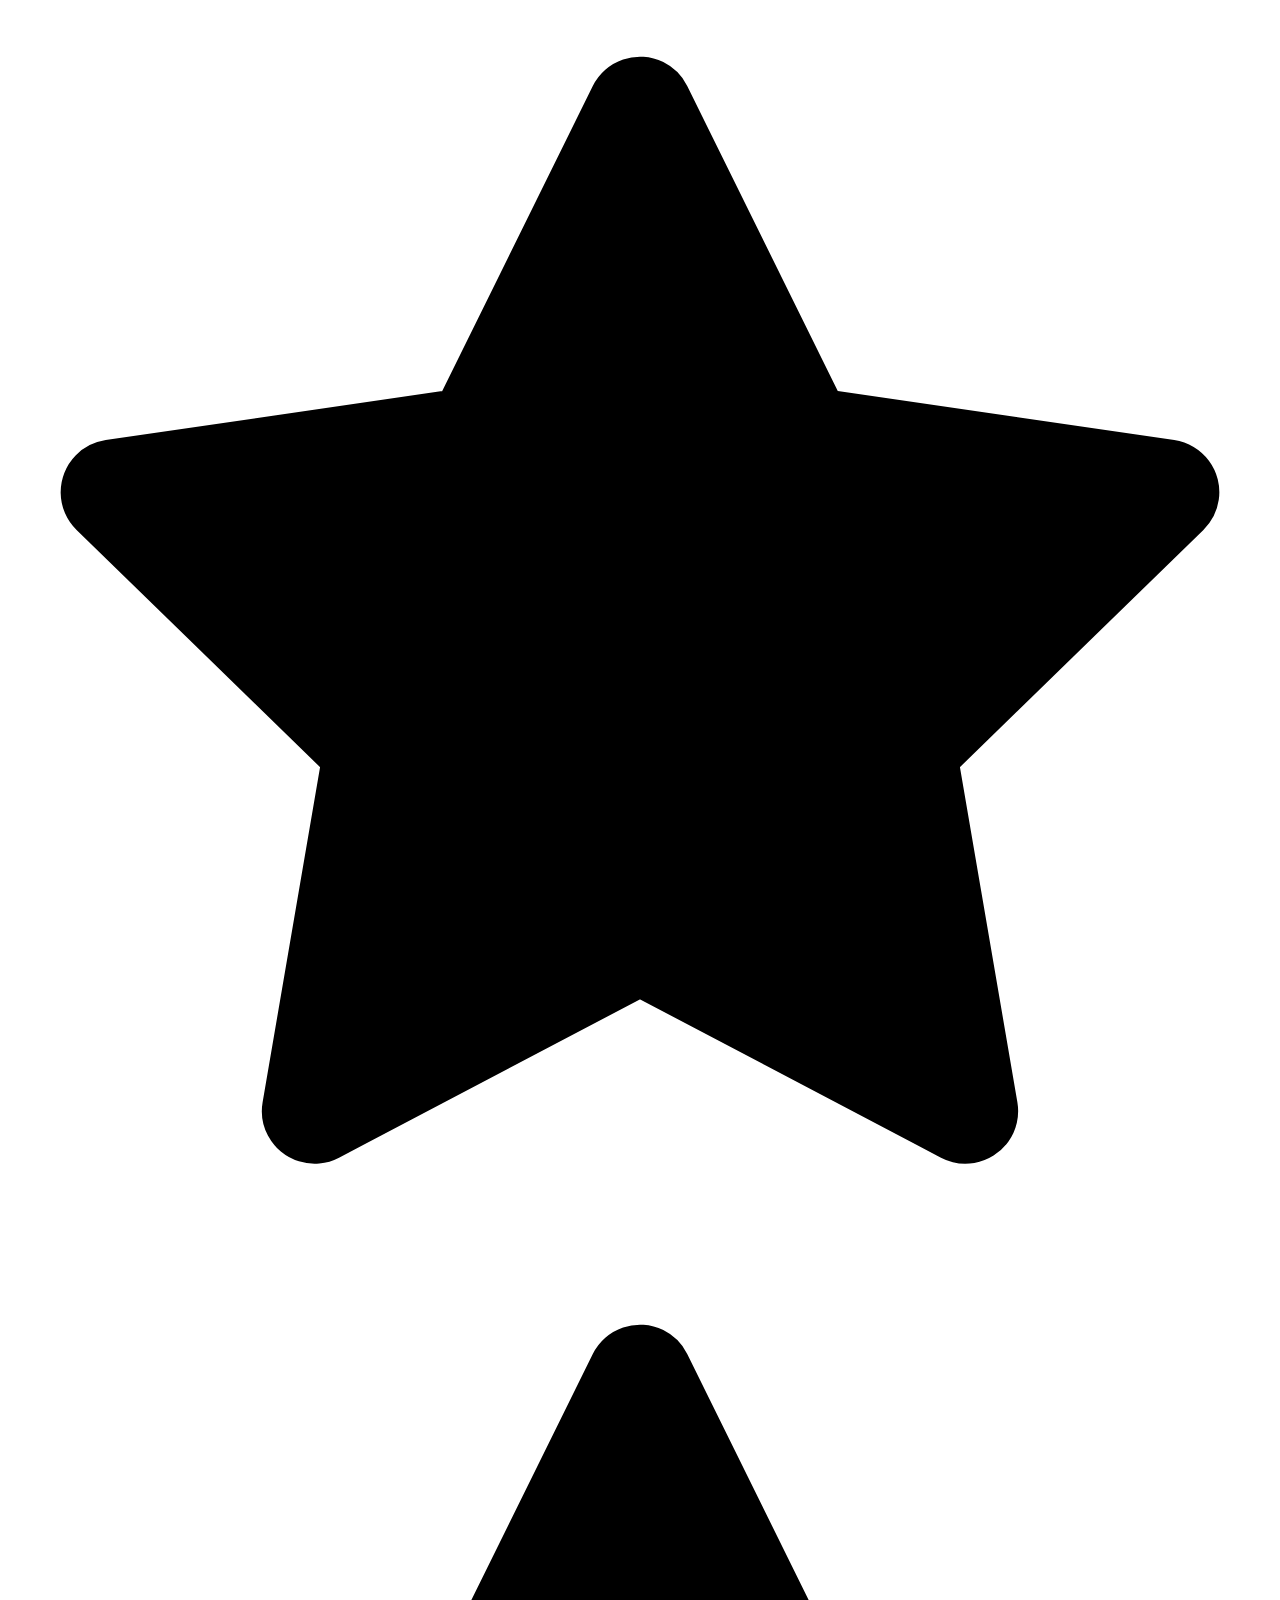
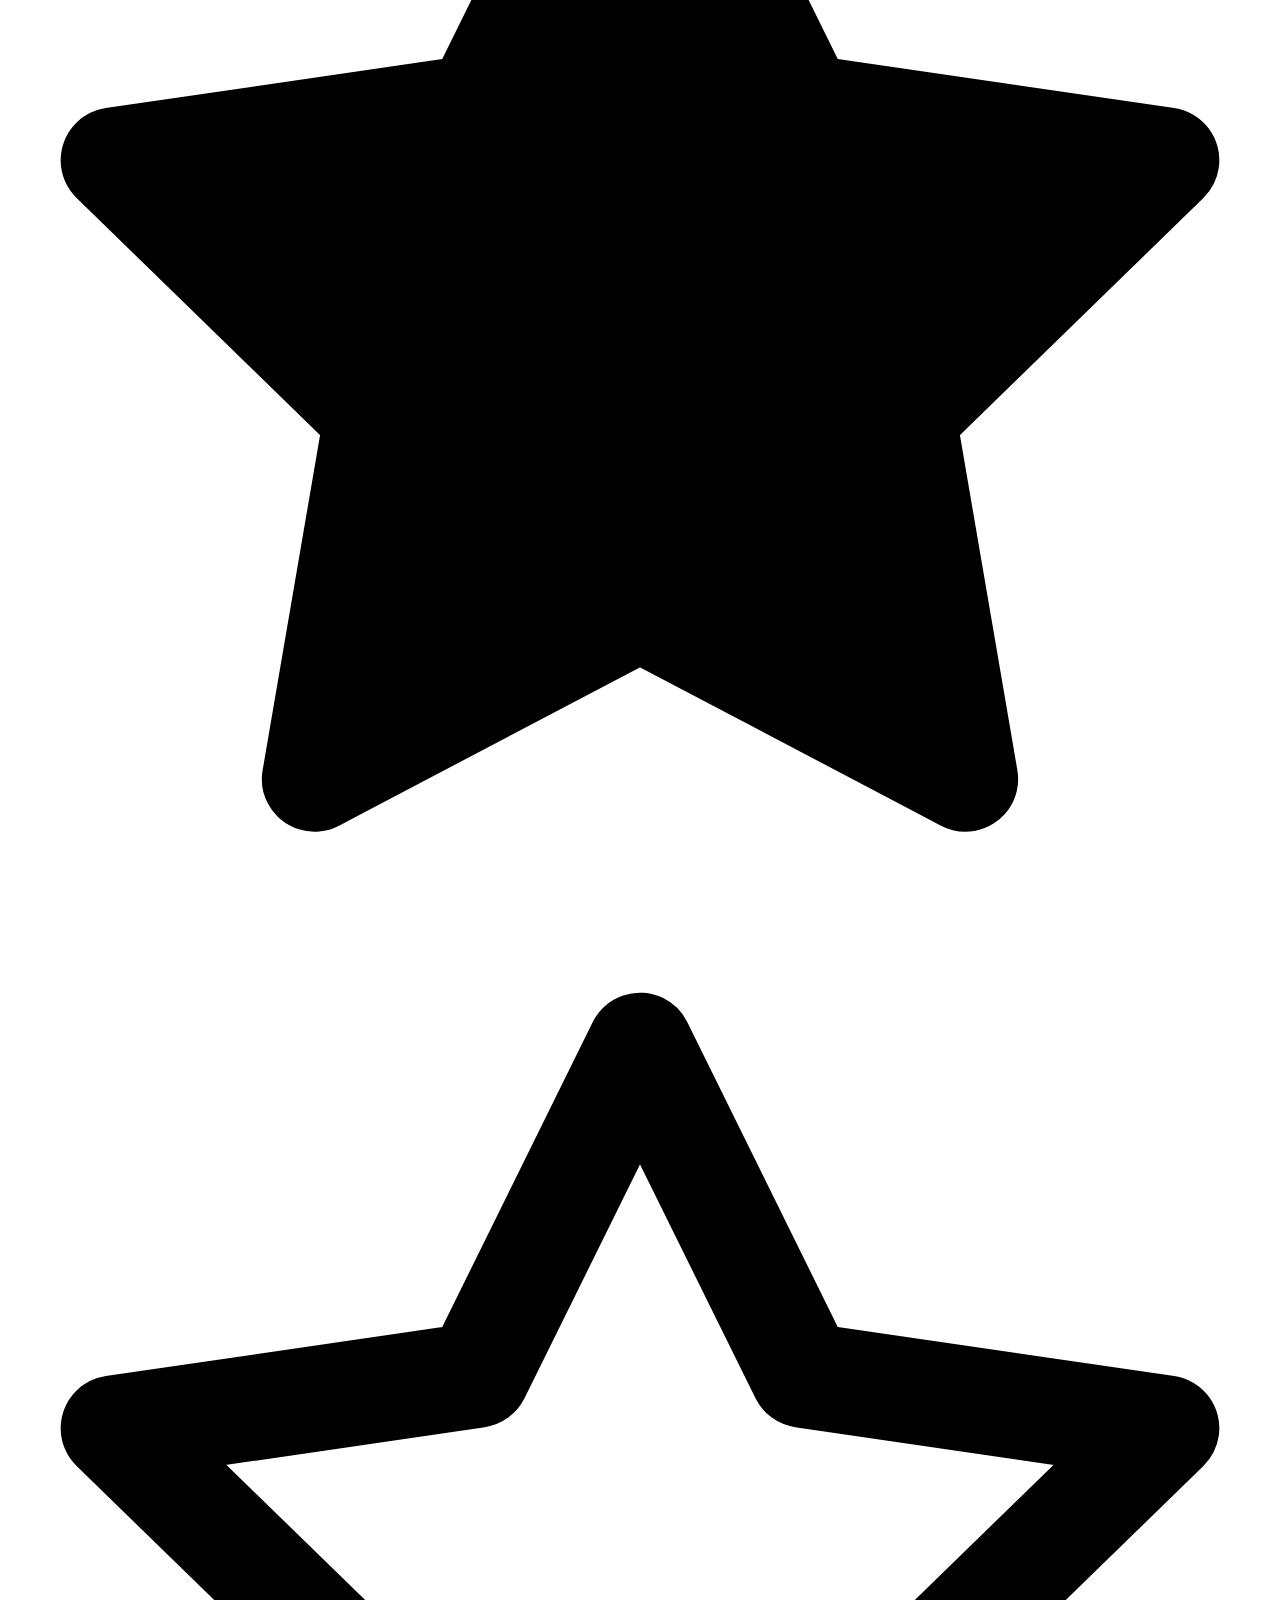
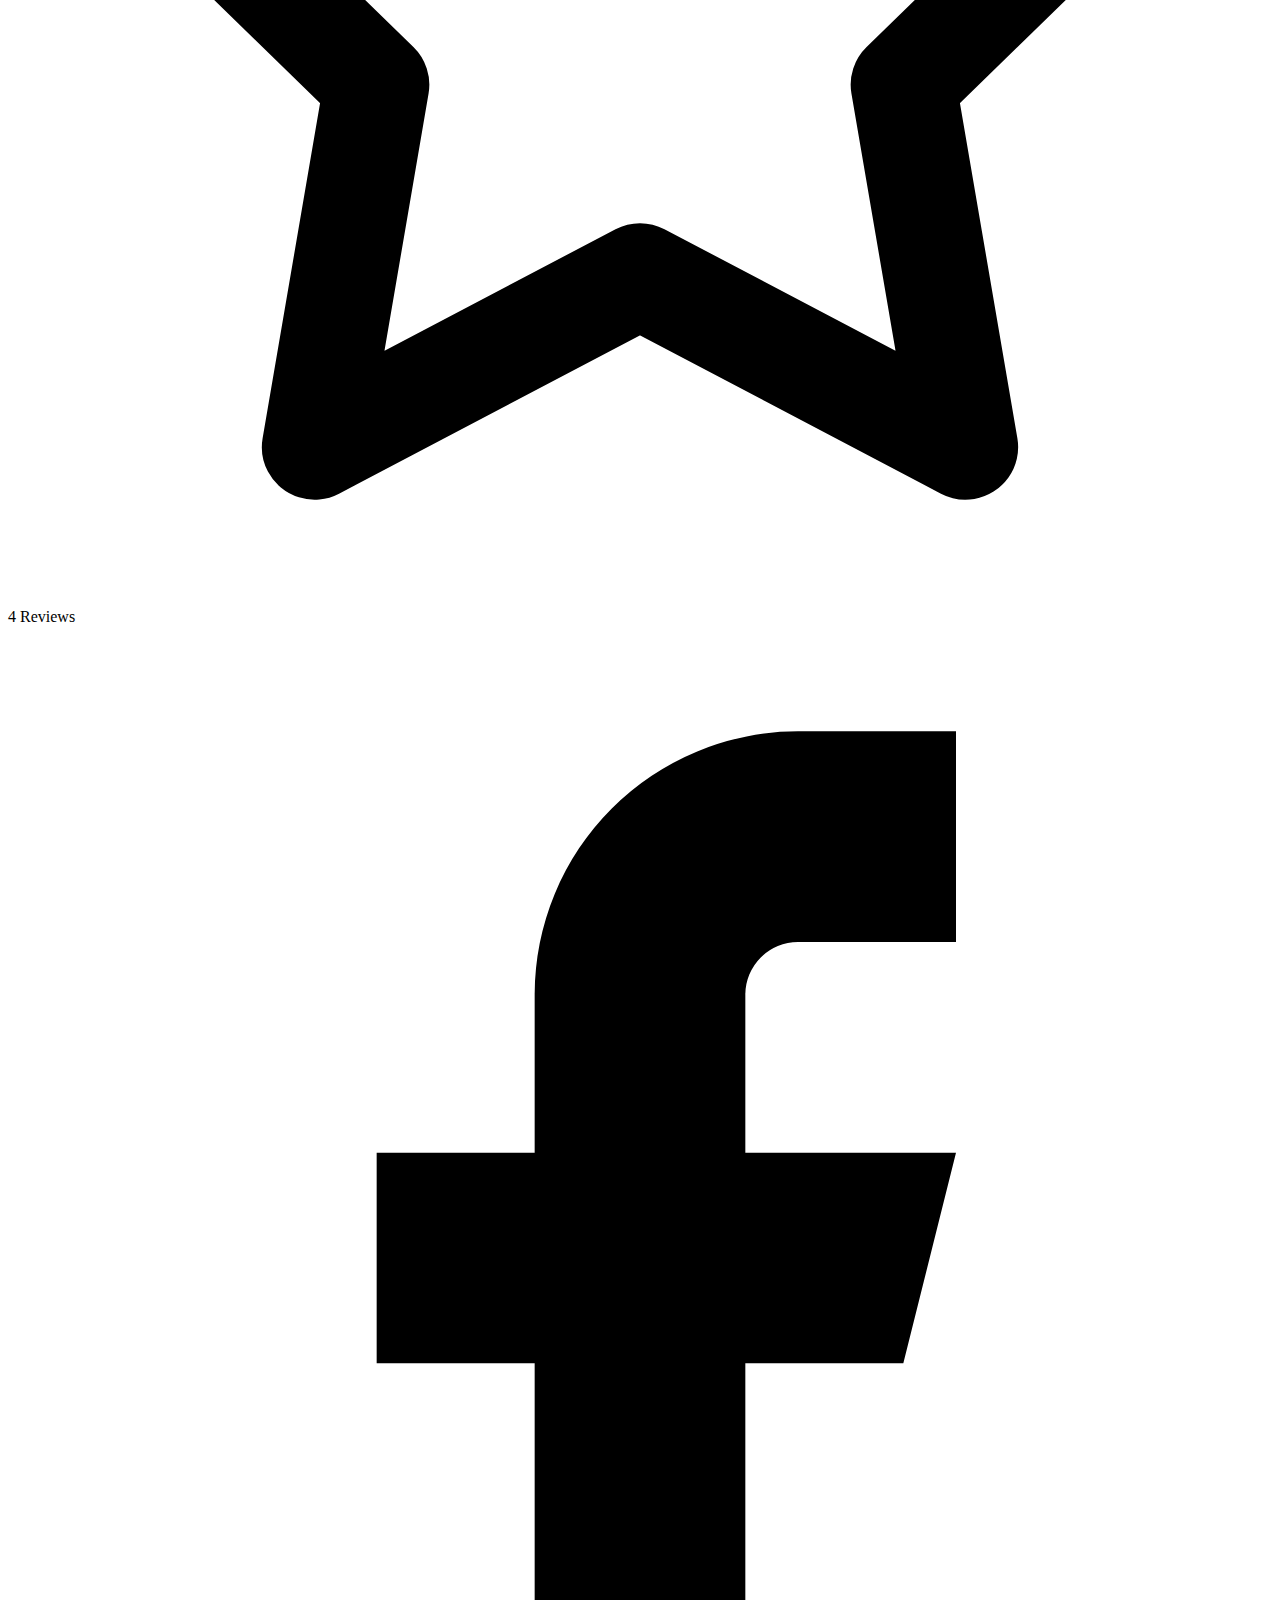
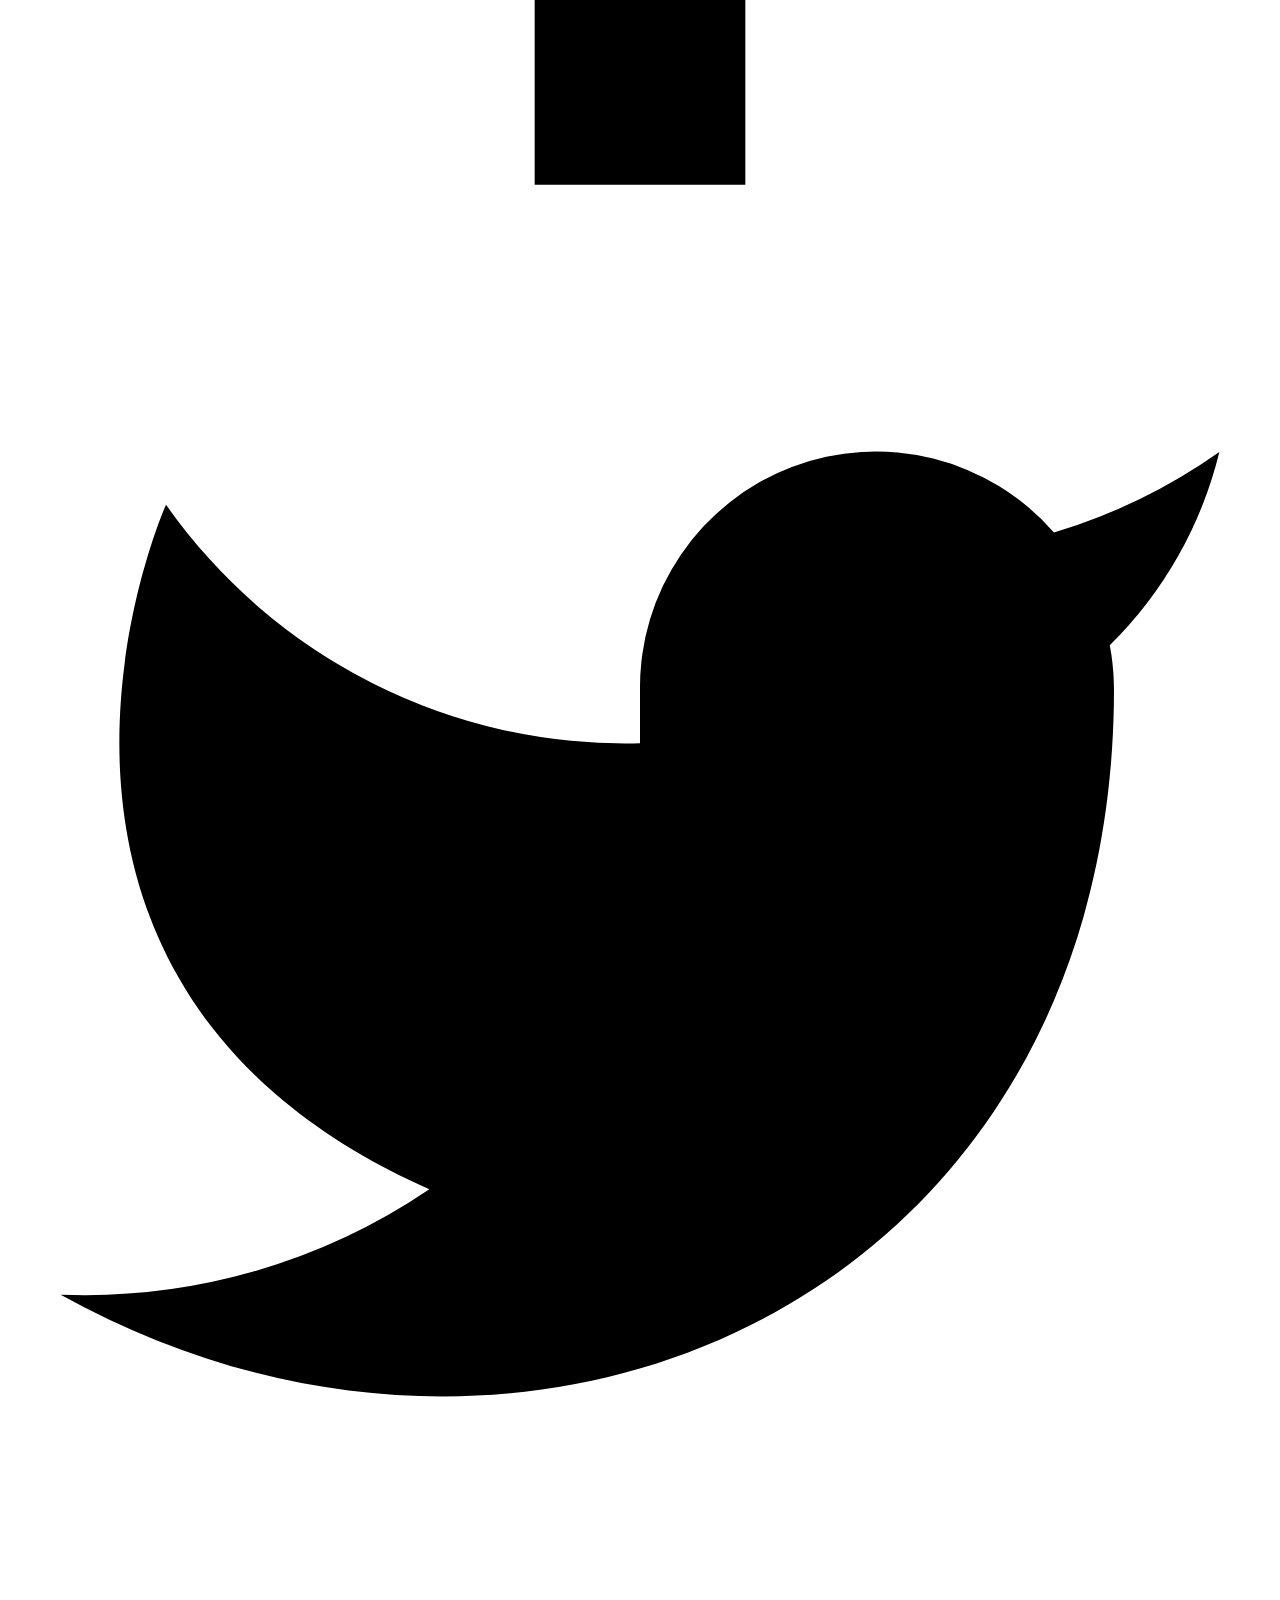
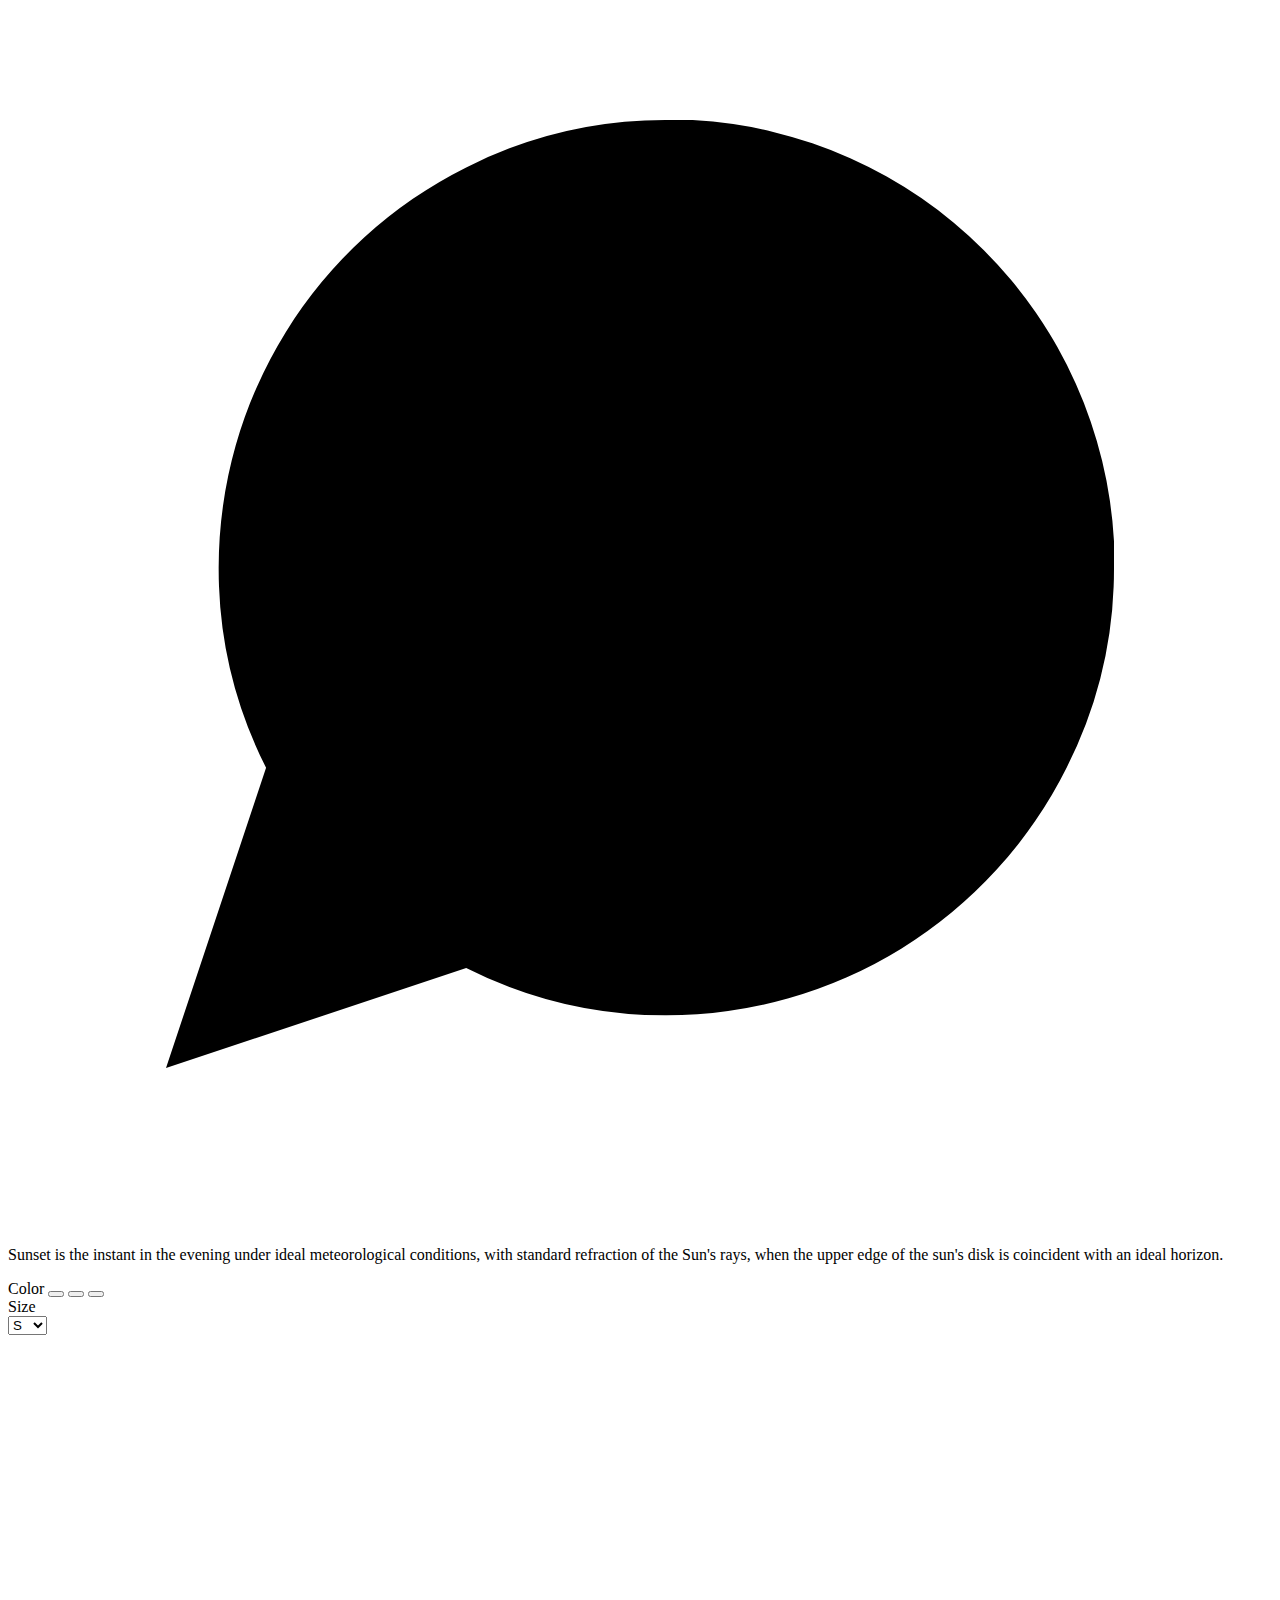
==== commit bf9b528d: "Update about.html" ====
--- a/about.html
+++ b/about.html
@@ -20,7 +20,6 @@
         <a class="mr-5 hover:text-gray-900" href="home.html">HOME</a>
         <a class="mr-5 hover:text-gray-900" href="about.html">ABOUT</a>
         <a class="mr-5 hover:text-gray-900" href="contact.html">CONTACT</a>
-        <a class="mr-5 hover:text-gray-900" href="pricing.html">PRICING</a>
       </nav>
       <a class="inline-flex items-center bg-gray-100 border-0 py-1 px-3 focus:outline-none hover:bg-gray-200 rounded text-base mt-4 md:mt-0" href="login.html">Logout</a>
       <svg fill="none" stroke="currentColor" stroke-linecap="round" stroke-linejoin="round" stroke-width="2" class="w-4 h-4 ml-1" viewBox="0 0 24 24">
@@ -267,4 +266,4 @@
 </a>
 
 </body>
-</html>+</html>
